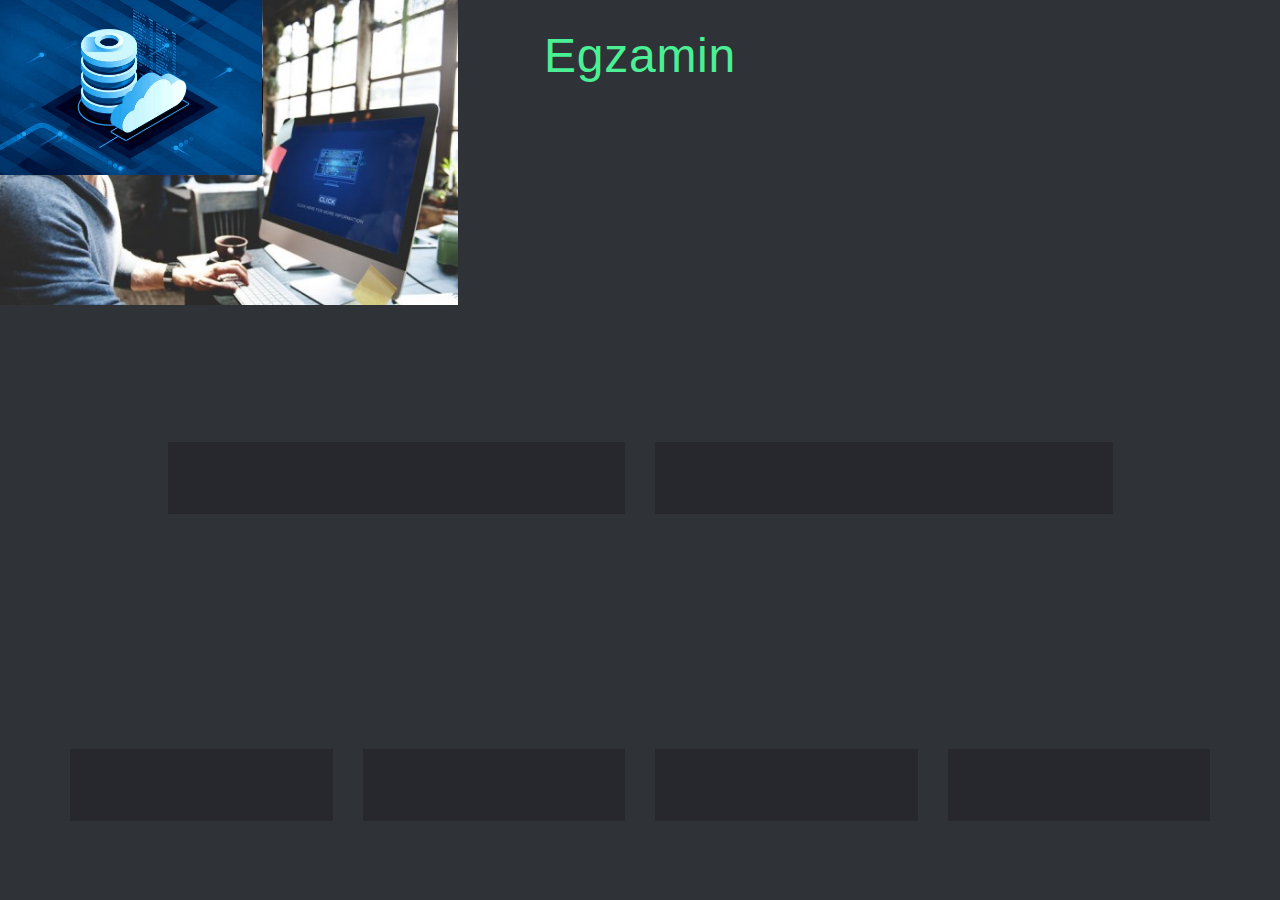
==== index.html @ c1d967af "dodanie podstron" ====
<html lang="pl">
  <head>
    <title>Teoria</title>
    <!-- Meta tagi -->
    <meta charset="utf-8" />
    <meta name="viewport" content="width=device-width, initial-scale=1, shrink-to-fit=no" />
    <!-- Bootstrap CSS -->
    <link rel="stylesheet" href="ext/bootstrap/css/bootstrap.css" />
    <!--    Custom CSS-->
    <link rel="stylesheet" href="css/style.css" />
    <!--    FontAwesome-->
    <link rel="stylesheet" href="ext/fontawesome/css/all.css" />
  </head>
  <body>
    <section id="portfolio">
      <div class="container inner light-bg" style="padding-top: 25px; padding-bottom: 30px">
        <div class="row c" style="padding-bottom: 30px">
          <div class="col-md-10 col-sm-10 center-block text-center aos-init aos-animate" data-aos="fade-up">
            <header>
              <h1>
                <span style="color: #4bf095">Egzamin</span>
              </h1>
            </header>
          </div>
        </div>

        <div class="row c" style="padding-bottom: 10px">
          <div class="col-md-6 col-lg-5 col-lg-offset-1 aos-init aos-animate" style="margin-bottom: 20px" data-aos="fade-up">
            <figure>
              <div class="icon-overlay icn-link">
                <a href="/strony/egzamin/ee08"><span class="icn-more"></span><img src="img/1.jpg" alt="EE08 INF02" /></a>
              </div>

              <figcaption class="bordered no-top-border">
                <div class="info">
                  <a a="" href="/strony/egzamin/ee08"
                    ><p>
                      EE.08 / INF.02 (sprzęt, systemy i sieci komputerowe) <br /><span style="color: #4bf095; font-size: 13px">1877 pytań</span>
                    </p></a
                  >
                </div>
              </figcaption>
            </figure>
          </div>

          <div class="col-md-6 col-lg-5 aos-init aos-animate" style="margin-bottom: 20px" data-aos="fade-up">
            <figure>
              <div class="icon-overlay icn-link">
                <a href="/strony/egzamin/ee09"><span class="icn-more"></span><img src="img/2.jpg" alt="EE09 INF03 E14" /></a>
              </div>

              <figcaption class="bordered no-top-border">
                <div class="info">
                  <a href="/strony/egzamin/ee09"
                    ><p>
                      EE.09 / INF.03 / E.14 (programowanie i bazy danych) <br /><span style="color: #4bf095; font-size: 13px">682 pytań</span>
                    </p></a
                  >
                </div>
              </figcaption>
            </figure>
          </div>
        </div>

        <div class="row c" style="margin-bottom: 30px">
          <div class="col-md-10 col-sm-10 center-block text-center aos-init aos-animate" data-aos="fade-up"></div>
        </div>

        <div class="row c" style="padding-bottom: 25px">
          <div class="col-sm-6 col-lg-3 aos-init aos-animate" style="margin-bottom: 20px" data-aos="fade-up">
            <figure>
              <div class="icon-overlay icn-link">
                <a href="/strony/egzamin/sprzet"><span class="icn-more"></span><img src="img/3.jpg" alt="Sprzęt i urządzenia" /></a>
              </div>

              <figcaption class="bordered no-top-border">
                <div class="info">
                  <a href="/strony/egzamin/sprzet"
                    ><p>Sprzęt komputerowy<br /><span style="color: #4bf095; font-size: 13px">579 pytań</span></p></a
                  >
                </div>
              </figcaption>
            </figure>
          </div>

          <div class="col-sm-6 col-lg-3 aos-init aos-animate" style="margin-bottom: 20px" data-aos="fade-up">
            <figure>
              <div class="icon-overlay icn-link">
                <a href="/strony/egzamin/systemy"><span class="icn-more"></span><img src="img/4.jpg" alt="Testy - Systemy operacyjne" /></a>
              </div>

              <figcaption class="bordered no-top-border">
                <div class="info">
                  <a href="/strony/egzamin/systemy"
                    ><p>Systemy operacyjne<br /><span style="color: #4bf095; font-size: 13px">382 pytań</span></p></a
                  >
                </div>
              </figcaption>
            </figure>
          </div>

          <div class="col-sm-6 col-lg-3 aos-init aos-animate" style="margin-bottom: 20px" data-aos="fade-up">
            <figure>
              <div class="icon-overlay icn-link">
                <a href="/strony/egzamin/sieci"><span class="icn-more"></span><img src="img/5.jpg" alt="Testy sieci komputerowe" /></a>
              </div>

              <figcaption class="bordered no-top-border">
                <div class="info">
                  <a href="/strony/egzamin/sieci"
                    ><p>Sieci komputerowe<br /><span style="color: #4bf095; font-size: 13px">908 pytań</span></p></a
                  >
                </div>
              </figcaption>
            </figure>
          </div>

          <div class="col-sm-6 col-lg-3 aos-init aos-animate" style="margin-bottom: 20px" data-aos="fade-up">
            <figure>
              <div class="icon-overlay icn-link">
                <a href="/strony/egzamin/bazy"><span class="icn-more"></span><img src="img/6.jpg" alt="Testy - bazy danych i SQL" /></a>
              </div>

              <figcaption class="bordered no-top-border">
                <div class="info">
                  <a href="/strony/egzamin/bazy"
                    ><p>Bazy danych i SQL<br /><span style="color: #4bf095; font-size: 13px">196 pytań</span></p></a
                  >
                </div>
              </figcaption>
            </figure>
          </div>
        </div>
      </div>
    </section>
    <!-- Jquery -->
    <script src="ext/jquery/jquery-3.4.1.min.js"></script>
    <!--  Bootstrap JS  -->
    <script src="ext/bootstrap/js/bootstrap.js"></script>
  </body>
</html>
---- css/style.css ----
* {
  padding: 0;
  margin: 0;
}

body {
  margin: 0;
  padding: 0;
  box-sizing: border-box;
  background-color: #202124;
  color: #8e9198;
  font-size: 18px;
    line-height: 150%;
}

.c {
  display: flex;
  justify-content: center;
  align-items: center;
}
.onequestion {
  text-align: center;
  font-size: 20px;
  margin-top: 8px;
  margin-bottom: 22px;
}
.tresc {
  font-family: "Open Sans", sans-serif;
  font-weight: 400;
  letter-spacing: 0.025em;
  font-size: 18px;
  padding: 20px;
  line-height: 150%;
  background-color: #26282e;
  text-align: left;
  margin-bottom: 12px;
}
.odpgood {
  font-family: "Open Sans", sans-serif;
  font-weight: 400;
  letter-spacing: 0.025em;
  font-size: 18px;
  padding: 15px;
  line-height: 130%;
  background-color: #015501;
  text-align: left;
  margin-bottom: 12px;
  color: #eee;
  opacity: 1;
}
.odpowiedz,
.odpbad,
.odpwrong {
  font-family: "Open Sans", sans-serif;
  font-weight: 400;
  letter-spacing: 0.025em;
  font-size: 18px;
  padding: 15px;
  line-height: 130%;
  background-color: #26282e;
  text-align: left;
  margin-bottom: 12px;
  -webkit-transition: all 0.2s ease-in-out;
  -moz-transition: all 0.2s ease-in-out;
  -o-transition: all 0.2s ease-in-out;
  transition: all 0.2s ease-in-out;
}
#losujnowe {
  min-width: 220px;
  background-color: #fa6c65;
}
.obrazek {
  padding-top: 10px;
  padding-bottom: 10px;
  text-align: center;
  margin-top: 12px;
  margin-bottom: 15px;
  background: #fff;
}
.sep {
  width: 100%;
  height: 70px;
  text-align: center;
  font-weight: bold;
}
/*
Template: 		REEN – Made for Designers
Description: 	Creative Portfolio Bootstrap 3 Template
Version: 		1.5
Author: 		fuviz
Demo URI: 		http://demo.fuviz.com/reen
*/

/*===================================================================================*/
/*	GENERAL
/*===================================================================================*/

*,
*:before,
*:after {
    -webkit-box-sizing: border-box;
    -moz-box-sizing: border-box;
    box-sizing: border-box;
}
:focus {
    outline: 0 !important;
}
figure {
    margin: 0;
    padding: 0;
}
figure img {
    width: 100%;
    height: auto;
}
figure :not(.icon-overlay) a:hover,
figure:not(.icon-overlay) > a:hover {
	opacity: .7;
}
img[src*=".svg"] {
	height: 100%; 
}
iframe {
    border: none;
}
* > p:last-child {
	padding-bottom: 0 !important;
	margin-bottom: 0 !important;
}
::selection {
    background: #AAF2E4; /* Safari */
    color: #506A85;
}
::-moz-selection {
    background: #AAF2E4; /* Firefox */
    color: #506A85;
}
.animate {
	transition: all 0.1s ease-out; /* Optionally cubic-bezier(0.215, 0.610, 0.355, 1.000) which is easeOutCubic */
	-webkit-transform: translateZ(0); /* Enables hardware accelerated transitions for transform, opacity and filter properties on browsers with webkit engines — optionally will-change */
	-webkit-backface-visibility: hidden; /* Fixes transition flickering in Chrome and Safari */
}
body {
    font-family: 'Open Sans', sans-serif;
    background-color: #2F3237;
    color: #8E9198;
    font-size: 18px;
	line-height: 150%;
    -webkit-font-smoothing: antialiased;
    -webkit-text-size-adjust: 100%;
	/*-moz-osx-font-smoothing: grayscale;*/
	text-rendering: optimizeLegibility;
	overflow-x: hidden !important;
}
.navbar,
main {
	background-color: #2F3237;
}
main:before {
	content: "";
	position: fixed;
	top: 0;
	left: 0;
	bottom: 0;
	right: 0;
	z-index: 1;
	background: #2F3237;
	transition: 0.4s ease-out 0.2s;
	transition-property: opacity, visibility;
}
main.js-reveal:before {
	opacity: 0;
	visibility: hidden;
}
.container {
    padding-right: 0;
    padding-left: 0;
}
p {
	margin-bottom: 20px;
}
a {
	color: inherit;
	transition: all 0.2s ease-out;
	-webkit-transform: translateZ(0); /* Enables hardware accelerated transitions for transform, opacity and filter properties on browsers with webkit engines — optionally will-change */
	-webkit-backface-visibility: hidden; /* Fixes transition flickering in Chrome and Safari */
}
a:hover,
a:focus {
    color: #1ABB9C;
    text-decoration: none;
}
h1,
h2,
h3,
h4,
h5,
h6 {
    font-family: 'Open Sans', sans-serif;
    font-weight: 400;
    color: #D2D3D6;
	letter-spacing: 0.015em;
    margin-top: 0;
	word-wrap: break-word;
}
h1 {
    font-size: 48px;
    line-height: 130%;
    margin-bottom: 20px;
}
h2 {
    font-size: 26px;
    line-height: 130%;
    margin-bottom: 20px;
}

h2.sec {
    font-family: 'Open Sans', sans-serif;
    font-weight: 400;
    color: #D2D3D6;
	letter-spacing: 0.015em;
    margin-top: 0;
	word-wrap: break-word;
    font-size: 44px;
    line-height: 130%;
    margin-bottom: 25px;
}

h2.kom {
    color: #111;
    font-size: 26px;
    text-transform: uppercase;
    font-weight: 700;
}

h3 {
    font-size: 20px;
    line-height: 150%;
    margin-bottom: 15px;
}
h4 {
    font-size: 16px;
    line-height: 150%;
    margin-bottom: 15px;
}
h5 {
    font-size: 14px;
    line-height: 160%;
    margin-bottom: 13px;
}
h6 {
    font-size: 12px;
    line-height: 160%;
    margin-bottom: 10px;
}
/*a .logo {
	transition: all 0.2s ease-out;
}*/
a:hover .logo {
	opacity: .6;
}
a.green:hover {
    background: #1ABB9C !important;
}
a.blue:hover {
    background: #3F8DBF !important;
}
a.red:hover {
    background: #FA6C65 !important;
}
a.orange:hover {
    background: #F27A24 !important;
}
a.purple:hover {
    background: #9B59B6 !important;
}
a.pink:hover {
    background: #D487BE !important;
}
a.navy:hover {
    background: #34495E !important;
}
a.gray:hover {
    background: #95A5A6 !important;
}
ol {
	position: relative;
	padding-left: 22px;
}
ul {
    list-style: none;
	position: relative;
	padding-left: 22px;
}
ul.arrowed li,
ul.circled li,
ol li {
	margin-bottom: 6px;
}
ul.arrowed li:before {
    font-family: 'fontello';
	font-size: 75%;
    font-weight: normal;
    color: #1ABB9C;
	vertical-align: baseline;
    content: '\e846';
	margin-top: 1px;
	margin-left: -20px;
	position: absolute;
}
ul.circled li:before {
    font-family: 'fontello-circle';
    content: '\e800';
    font-size: 8px;
    font-weight: normal;
    color: #1ABB9C;
    padding-top: 1px;
	margin-left: -20px;
    vertical-align: top;
	position: absolute;
}
ul.contacts {
	font-size: 15px;
    padding-left: 0;
    line-height: 24px;
}
ul.contacts li {
	margin-bottom: 5px;
}
a.greenlink:hover
{
	color: #82ECA2 !important;
}
#greendrop:hover
{
	color: #1EE2BB !important;
}
a.bluelink:hover
{
	color: #67D4FC !important;
}
#bluedrop:hover
{
	color: #67D4FC !important;
}
footer ul.contacts li {
	margin-bottom: 2px;
}
.social-network {
	position: relative;
	z-index: 0;
	padding-top: 25px;
}
.social-network .social li {
	display: table-cell;
}
.social-network .social li a i {
	width: 55px;
	height: 80px;
	font-size: 20px;
}
#hero h1 {
	font-size: 78px;
	line-height: 110%;
	font-weight: 900;
	letter-spacing: .05em;
	text-transform: uppercase;
	margin-bottom: 0;
	-webkit-transition: font 200ms ease-out;
	   -moz-transition: font 200ms ease-out;
		 -o-transition: font 200ms ease-out;
			transition: font 200ms ease-out;
}
#hero #owl-main .caption h1.light-bg,
#hero #owl-main .caption h1.medium-bg,
#hero #owl-main .caption h1.dark-bg,
#hero #owl-main .caption h1.tint-bg {
	font-size: 73px;
}
#hero h4 {
	font-size: 33px;
	line-height: 120%;
}
#hero p {
	font-size: 24px;
	line-height: 150%;
	font-weight: 400;
	letter-spacing: .015em;
	text-transform: none;
	margin-top: 20px;
	margin-bottom: 0;
	-webkit-transition: font 200ms ease-out, margin 200ms ease-out;
	   -moz-transition: font 200ms ease-out, margin 200ms ease-out;
		 -o-transition: font 200ms ease-out, margin 200ms ease-out;
			transition: font 200ms ease-out, margin 200ms ease-out;
}
#hero .btn {
	margin-top: 60px;
	margin-bottom: 0;
	-webkit-transition: background 200ms ease-out, font 200ms ease-out, padding 200ms ease-out, margin 200ms ease-out;
	   -moz-transition: background 200ms ease-out, font 200ms ease-out, padding 200ms ease-out, margin 200ms ease-out;
		 -o-transition: background 200ms ease-out, font 200ms ease-out, padding 200ms ease-out, margin 200ms ease-out;
			transition: background 200ms ease-out, font 200ms ease-out, padding 200ms ease-out, margin 200ms ease-out;
}
#hero .btn-large {
	font-size: 18px;
	padding: 18px 70px 20px;
}
header p {
	font-size: 18px;
	line-height: 150%;
}

.text-small {
	font-size: 16px;
	line-height: 160%;
}
.text-normal {
	font-size: inherit;
	line-height: inherit;
}
h2 + .text-small {
	margin-top: -5px;
}
header h2 + .text-small {
	margin-top: 0;
}
.post-title {
    margin: 0 0 15px 0;
}
h1.post-title {
    font-size: 22px;
    line-height: 24px;
}
.bordered .post-title {
    margin-bottom: 5px;
}
main header + * {
	margin-top: 35px !important;
}
.inner {
	padding-top: 60px;
	padding-bottom: 80px;
}
.inner-md {
	padding-top: 100px;
	padding-bottom: 100px;
}
.inner-sm {
	padding-top: 80px;
	padding-bottom: 80px;
}
.inner-xs {
	padding-top: 40px;
	padding-bottom: 40px;
}
.inner-top {
	padding-top: 100px;
}
.inner-top-md {
	padding-top: 0px;
}
.inner-top-sm {
	padding-top: 50px;
}
.inner-top-xs {
	padding-top: 40px;
}
.inner-bottom {
	padding-bottom: 120px;
}
.inner-bottom-md {
	padding-bottom: 100px;
}
.inner-bottom-sm {
	padding-bottom: 80px;
}
.inner-bottom-xs {
	padding-bottom: 40px;
}
.inner-left {
	padding-left: 75px;
}
.inner-left-md {
	padding-left: 60px;
}
.inner-left-sm {
	padding-left: 45px;
}
.inner-left-xs {
	padding-left: 30px;
}
.inner-right {
	padding-right: 75px;
}
.inner-right-md {
	padding-right: 60px;
}
.inner-right-sm {
	padding-right: 20px;
}
.inner-right-xs {
	padding-right: 30px;
}
.outer {
	margin-top: 120px;
	margin-bottom: 120px;
}
.outer-md {
	margin-top: 100px;
	margin-bottom: 100px;
}
.outer-sm {
	margin-top: 80px;
	margin-bottom: 80px;
}
.outer-xs {
	margin-top: 40px;
	margin-bottom: 40px;
}
.outer-top {
	margin-top: 120px;
}
.outer-top-md {
	margin-top: 100px;
}
.outer-top-sm {
	margin-top: 80px;
}
.outer-top-xs {
	margin-top: 40px;
}
.outer-bottom {
	margin-bottom: 120px;
}
.outer-bottom-md {
	margin-bottom: 100px;
}
.outer-bottom-sm {
	margin-bottom: 80px;
}
.outer-bottom-xs {
	margin-bottom: 40px;
}
.center-block {
	float: none;
}
.height-xs {
	height: 30vh;
}
.height-sm {
	height: 44vh;
}
.height-md {
	height: 61vh;
}
.height-lg {
	height: 90vh;
}
.dropcap {
	float: left;
	display: inline-block;
	width: 44px;
	height: 44px;
	background: #F2F5F7;
	font-size: 28px;
	font-weight: 700;
	line-height: 44px;
	text-align: center;
	color: #506A85;
	margin: 6px 15px 0 0;
}
.dropcap-lg {
	float: left;
	display: inline-block;
	width: 70px;
	height: 70px;
	background: #F2F5F7;
	font-size: 48px;
	font-weight: 700;
	line-height: 70px;
	text-align: center;
	color: #506A85;
	margin: 6px 15px 0 0;
}
blockquote {
    padding: 0;
    margin: 0;
    border: none;
}
blockquote p {
    font-size: 22px;
    line-height: 160%;
	font-style: italic;
}
blockquote footer,
blockquote small,
blockquote .small {
	color: #506A85;
	font-size: 14px;
	line-height: 150%;
	font-weight: 700;
}
blockquote footer:before,
blockquote small:before,
blockquote .small:before,
blockquote footer:after,
blockquote small:after,
blockquote .small:after {
	content: '';
	display: inline-block;
	width: 20px;
	height: 1px;
	background-color: #506A85;
	margin-bottom: .28em;
}
blockquote footer:before,
blockquote small:before,
blockquote .small:before {
	margin-right: 10px;
}
blockquote footer:after,
blockquote small:after,
blockquote .small:after {
	margin-left: 10px;
}
hr {
    border: 0;
    border-bottom: 1px solid #CED7E0;
    margin-top: 20px;
	margin-bottom: 15px;
}
.map iframe {
    display: block;
    max-width: 100%;
}
h1 + figure,
p + figure {
	padding-top: 15px;
}
h2 + figure,
h3 + figure,
h2 + .thumbs,
h3 + .thumbs,
h2 + .thumb,
h3 + .thumb {
	padding-top: 10px;
}
h4 + figure {
	padding-top: 5px;
}
h2 + .owl-carousel,
p + .owl-carousel,
h2 + .panel-group,
p + .panel-group {
	padding-top: 20px;
}
figure figcaption {
	font-size: 14px;
	line-height: 150%;
}
figure figcaption h4 {
	margin-bottom: 10px;
}
figure * + figcaption {
	padding-top: 20px;
}
figure + *,
.thumb + figure {
	padding-top: 25px;
}
.classic-blog figure + * {
	padding-top: 35px;
}
figure.post-media + * {
	padding-top: 0;
}
.member .icon-overlay {
	display: inline-block;
}
.member .icon-overlay span {
	border-radius: 50%;
}
.member .img-circle {
	max-width: 200px;
	max-height: 200px;
}
.member .member-image {
	position: relative;
}
.member figcaption {
	position: relative;
	padding-top: 35px;
	z-index: 0;
}
.member figcaption.bordered {
	padding: 20px 15px 15px;
}
.member figcaption h2 span,
.member figcaption h3 span {
	display: block;
	font-family: 'Open Sans', sans-serif;
	font-weight: 400;
	letter-spacing: 0.015em;
}
.member figcaption h3 {
	font-size: 16px;
	line-height: 130%;
	margin-bottom: 10px;
}
.member figcaption h2 span {
	font-size: 18px;
	line-height: 140%;
	margin-top: 5px;
}
.member figcaption h3 span {
	font-size: 14px;
	line-height: 120%;
	margin-top: 4px;
}
.member figcaption blockquote {
	font-size: 16px;
	font-style: italic;
	line-height: 160%;
	margin-bottom: 20px;
}
.member figcaption blockquote:before {
	display: inline;
	position: relative;
	content: "\201C";
	font-family: inherit;
	font-size: inherit;
	margin-right: 2px;
}
.member figcaption blockquote:after {
	content: "\201D";
	margin-left: 2px;
}
.member .social {
	display: inline-block;
}
.member .social li {
	display: table-cell;
}
.member .social li a i {
	width: 33px;
	height: 45px;
	font-size: 15px;
}
.member .text-overlay .info .social li a i {
	color: #FFF;
}
.member .text-overlay .info .social li a:hover .icon-s-facebook {
    color: #3B5998;
    color: #4668B3;
}
.member .text-overlay .info .social li a:hover .icon-s-gplus {
    color: #DD4B39;
    color: #DE5745;
}
.member .text-overlay .info .social li a:hover .icon-s-twitter {
    color: #00ACED;
    color: #2FBBED;
}
.member .text-overlay .info .social li a i:after {
	background: #FFF;
}
.img-bg,
.img-bg-center {
	background-position: center !important;
	background-size: cover;
}
.img-bg-top {
	background-position: top !important;
	background-size: cover;
}
.img-bg-bottom {
	background-position: bottom !important;
	background-size: cover;
}
.img-bg-soft,
.img-bg-softer {
	background-position: center;
	position: relative;
}
.img-bg-soft:before,
.img-bg-softer:before {
	content: "";
	position: absolute;
	top: 0;
	left: 0;
	width: 100%;
	height: 100%;
}
.light-bg.img-bg-soft:before {
	background-color: #F2F5F7;
	opacity: .66;
}
.dark-bg.img-bg-soft:before {
	background-color: #2F4052;
	opacity: .57;
}
.tint-bg.img-bg-soft:before {
	background-color: #1ABB9C;
	opacity: .84;
}
.light-bg.img-bg-softer:before {
	background-color: #F2F5F7;
	opacity: .95;
}
.dark-bg.img-bg-softer:before {
	background-color: #2F4052;
	opacity: .97;
}
.tint-bg.img-bg-softer:before {
	background-color: #1ABB9C;
	opacity: .96;
}
.screen-container {
	position: relative;
	width: 100%;
	height: auto !important;
	background: url("../images/art/screen-container.png") no-repeat top / 100%;
	overflow: hidden;
}
.screen-container:before{
	content: "";
	display: block;
	padding-top: 47%;
}
.screen-container .tab-content {
	position: absolute;
	top: 0;
	right: 0;
	bottom: 0;
	left: 0;
	padding: 5% 4.5%;
	padding-bottom: 0;
}
.sidelines {
	position: relative;
	line-height: 100%;
	border-bottom: 1px solid #CED7E0;
	margin-top: -.35em;
	margin-bottom: 1.5em;
}
.sidelines span {
	position: relative;
	top: .5em;
	background: #FFF;
	padding: 0 .5em 0 0;
}
.sidelines.text-right span,
.text-right .sidelines span {
	padding: 0 0 0 .5em;
}
.sidelines.text-center span,
.text-center .sidelines span {
	padding: 0 .5em;
}
.team-headline.sidelines {
	margin-top: -20px;
	margin-bottom: 40px;
}
.light-bg .sidelines {
	border-color: #BCC7D1;
}
.light-bg .sidelines span {
	background: #F2F5F7;
}
.dark-bg .sidelines {
	border-color: #73879C;
}
.dark-bg .sidelines span {
	background: #2F4052;
}
.video-container {
	position: relative;
	padding-bottom: 56.25%;
	height: 0;
	overflow: hidden;
	margin-top: 30px;
	margin-bottom: 15px;
}
.video-container iframe,
.video-container object,
.video-container embed {
	position: absolute;
	top: 0;
	left: 0;
	width: 100%;
	height: 100%;
}
iframe + iframe {
    margin-top: 10px;
}
.isotope, .owl-carousel .owl-wrapper-outer {
	z-index: 0;
}
.green-bg {
    background-color: #1ABB9C !important;
	color: #FFF !important;
	padding: 2px 8px 4px;
	margin-top: -2px;
}
.blue-bg {
    background-color: #3F8DBF !important;
	color: #FFF !important;
	padding: 2px 8px 4px;
	margin-top: -2px;
}
.red-bg {
    background-color: #FA6C65 !important;
	color: #FFF !important;
	padding: 2px 8px 4px;
	margin-top: -2px;
}
.orange-bg {
    background-color: #F27A24 !important;
	color: #FFF !important;
	padding: 2px 8px 4px;
	margin-top: -2px;
}
.purple-bg {
    background-color: #9B59B6 !important;
	color: #FFF !important;
	padding: 2px 8px 4px;
	margin-top: -2px;
}
.pink-bg {
    background-color: #D487BE !important;
	color: #FFF !important;
	padding: 2px 8px 4px;
	margin-top: -2px;
}
.navy-bg {
    background-color: #34495E !important;
	color: #FFF !important;
	padding: 2px 8px 4px;
	margin-top: -2px;
}
.gray-bg {
    background-color: #95A5A6 !important;
	color: #FFF !important;
	padding: 2px 8px 4px;
	margin-top: -2px;
}
.light-bg {
    background-color: #2F3237;
}
.dark-bg {
    background-color: #26282E;
}
.dark-bg,
.dark-bg p,
.dark-bg .item-details li:before {
    color: #8E9198;
}
.dark-bg h1,
.dark-bg h2,
.dark-bg h3,
.dark-bg h4 {
    color: #D2D3D6;
}
.dark-bg .widget h1,
.dark-bg .widget h2,
.dark-bg .widget h3,
.dark-bg .widget h4 {
    color: #D2D3D6;
}
.tint-bg {
    background-color: #1ABB9C;
	color: #FFF;
	padding: 2px 8px;
	margin-top: -2px;
}
.tint-bg,
.tint-bg h1,
.tint-bg h2,
.tint-bg h3,
.tint-bg h4,
.tint-bg p,
.tint-bg .item-details li:before,
.tint-bg .icon i.icn {
    color: #FFF;
}
.tint-bg a:hover {
    color: #506A85;
}
.light-color,
.light-color .dark-bg {
	color: #FFF !important;
}
.medium-color {
	color: #A3B1BF !important;
}
.dark-color {
	color: #506A85 !important;
}
.tint-color {
	color: #1ABB9C !important;
}
.green {
    color: #1ABB9C !important;
}
.blue {
    color: #3F8DBF !important;
}
.red {
    color: #FA6C65 !important;
}
.pink {
    color: #D487BE !important;
}
.purple {
    color: #9B59B6 !important;
}
.orange {
    color: #F27A24 !important;
}
.navy {
    color: #34495E !important;
}
.gray {
    color: #95A5A6 !important;
}
.icon {
    display: inline-block;
	margin-bottom: 20px;
    -webkit-transition: all 200ms ease-out;
       -moz-transition: all 200ms ease-out;
         -o-transition: all 200ms ease-out;
            transition: all 200ms ease-out;
}
.icon.circle {
	padding: 30px;
	border: 1px solid #1ABB9C;
	border-radius: 50%;
}
.icon.circle.xs {
	padding: 15px;
}
.icon.circle.sm {
	padding: 20px;
}
.icon.circle.lg {
	padding: 35px;
}
.icon i.icn {
    display: block;
    color: #1ABB9C;
    font-size: 65px;
    line-height: 100%;
    -webkit-transition: all 200ms ease-out;
       -moz-transition: all 200ms ease-out;
         -o-transition: all 200ms ease-out;
            transition: all 200ms ease-out;
}
.icon i.icn.xs {
	font-size: 20px;
}
.icon i.icn.sm {
	font-size: 35px;
}
.icon i.icn.lg {
	font-size: 85px;
}
i.contact {
    margin-right: 5px;
    width: auto;
    height: auto;
    line-height: 18px;
}
.tagcloud {
    line-height: 25px;
}
footer {
	font-size: 14px;
	line-height: 20px;
}
footer.dark-bg {
    color: #A3B1BF;
}
footer .inner {
	padding-top: 30px;
	padding-bottom: 20px;
}
footer .container > .row {
	margin-left: -25px;
	margin-right: -25px;
}
footer .row .inner {
	padding: 25px;
}
footer .logo {
	height: auto;
	max-height: 100%;
	margin-right: 2px;
}
footer h4 {
	text-transform: uppercase;
	margin-bottom: 20px;
}
footer p {
	margin-bottom: 15px;
}
.footer-menu {
    padding: 0;
    margin: 0;
    list-style: none;
}
.footer-menu li {
    display: inline;
    padding-left: 10px;
}
.footer-menu li:before {
    display: inline-block;
    content: "·";
    padding-right: 12px;
}
.footer-menu li:first-child:before {
    display: none;
}
.footer-bottom {
	color: #8E9198;
    background: #26282E;
}
.footer-bottom .container.inner {
    padding-top: 30px;
	padding-bottom: 30px;
}
.footer-bottom p,
.footer-bottom a {
	color: #8E9198;
}
.footer-bottom p {
    padding: 0;
    margin: 0;
}
.meta,
.more {
    font-size: 14px;
    font-weight: 400;
	line-height: 160%;
	cursor: default;
}
.meta span:before {
    display: inline-block;
    content: "|";
    padding: 0 10px 0 7px;
}
.meta span:first-child:before {
    display: none;
    padding: 0;
}
.meta a {
    display: inline !important;
}
.meta a:hover,
.more:hover {
    color: #1ABB9C;
}
.meta.tags a:before {
    content: "#";
    display: inline-block;
}
.bordered .info {
    text-align: center;
}
.bordered .info h3,
.bordered .info h4 {
	margin-bottom: 5px;
}
.bordered .info h3 a,
.bordered .info h4 a {
    color: #506A85;
}
.bordered .info h3 a:hover,
.bordered .info h4 a:hover {
	color: #1ABB9C;
}
.bordered .info p {
	font-size: 16px;
	line-height: 22px;
	margin-bottom: 0;
}
.bordered {
    border: none;
    padding-top: 12px;
	padding-bottom: 12px;
    background: #2F3237;
}
.light-bg .bordered {
	border: none;
    padding: 14px 12px 14px 12px;
    background: #26282E;
}

.light-bg .bordered a:hover {
	color: #8E9198;
}

.dark-bg .bordered .info h3,
.dark-bg .bordered .info h4,
.tint-bg .bordered .info h3,
.tint-bg .bordered .info h4 {
	color: #506A85;
}
.dark-bg .bordered .info p,
.tint-bg .bordered .info p {
	color: #8E9198;
}
.no-top-border {
    border-top: none;
	border-top-left-radius: 0;
	border-top-right-radius: 0;
}
.border {
	border: 1px solid #CED7E0;
}
.border-top-lg,
.border-top-md,
.border-top-sm,
.border-top-xs,
.border-top {
	border-top: 1px solid #CED7E0;
}
.border-right-lg,
.border-right-md,
.border-right-sm,
.border-right-xs,
.border-right {
	border-right: 1px solid #CED7E0;
}
.border-bottom-lg,
.border-bottom-md,
.border-bottom-sm,
.border-bottom-xs,
.border-bottom {
	border-bottom: 1px solid #CED7E0;
}
.border-left-lg,
.border-left-md,
.border-left-sm,
.border-left-xs,
.border-left {
	border-left: 1px solid #CED7E0;
}
.border-lg,
.border-top-lg,
.border-right-lg,
.border-bottom-lg,
.border-left-lg {
	border-width: 20px;
}
.border-md,
.border-top-md,
.border-right-md,
.border-bottom-md,
.border-left-md {
	border-width: 10px;
}
.border-sm,
.border-top-sm,
.border-right-sm,
.border-bottom-sm,
.border-left-sm {
	border-width: 5px;
}
.border-xs,
.border-top-xs,
.border-right-xs,
.border-bottom-xs,
.border-left-xs {
	border-width: 3px;
}
.light-bg .border,
.light-bg .border-lg,
.light-bg .border-md,
.light-bg .border-sm,
.light-bg .border-xs,
.light-bg .border-top-lg,
.light-bg .border-top-md,
.light-bg .border-top-sm,
.light-bg .border-top-xs,
.light-bg .border-top,
.light-bg .border-right-lg,
.light-bg .border-right-md,
.light-bg .border-right-sm,
.light-bg .border-right-xs,
.light-bg .border-right,
.light-bg .border-bottom-lg,
.light-bg .border-bottom-md,
.light-bg .border-bottom-sm,
.light-bg .border-bottom-xs,
.light-bg .border-bottom,
.light-bg .border-left-lg,
.light-bg .border-left-md,
.light-bg .border-left-sm,
.light-bg .border-left-xs,
.light-bg .border-left {
	border-color: #BCC7D1;
}
.dark-bg .border,
.dark-bg .border-lg,
.dark-bg .border-md,
.dark-bg .border-sm,
.dark-bg .border-xs,
.dark-bg .border-top-lg,
.dark-bg .border-top-md,
.dark-bg .border-top-sm,
.dark-bg .border-top-xs,
.dark-bg .border-top,
.dark-bg .border-right-lg,
.dark-bg .border-right-md,
.dark-bg .border-right-sm,
.dark-bg .border-right-xs,
.dark-bg .border-right,
.dark-bg .border-bottom-lg,
.dark-bg .border-bottom-md,
.dark-bg .border-bottom-sm,
.dark-bg .border-bottom-xs,
.dark-bg .border-bottom,
.dark-bg .border-left-lg,
.dark-bg .border-left-md,
.dark-bg .border-left-sm,
.dark-bg .border-left-xs,
.dark-bg .border-left {
	border-color: #73879C;
}
.tint-bg .border,
.tint-bg .border-lg,
.tint-bg .border-md,
.tint-bg .border-sm,
.tint-bg .border-xs,
.tint-bg .border-top-lg,
.tint-bg .border-top-md,
.tint-bg .border-top-sm,
.tint-bg .border-top-xs,
.tint-bg .border-top,
.tint-bg .border-right-lg,
.tint-bg .border-right-md,
.tint-bg .border-right-sm,
.tint-bg .border-right-xs,
.tint-bg .border-right,
.tint-bg .border-bottom-lg,
.tint-bg .border-bottom-md,
.tint-bg .border-bottom-sm,
.tint-bg .border-bottom-xs,
.tint-bg .border-bottom,
.tint-bg .border-left-lg,
.tint-bg .border-left-md,
.tint-bg .border-left-sm,
.tint-bg .border-left-xs,
.tint-bg .border-left {
	border-color: #FFF;
}
.last-bottom {
	padding-bottom: 0 !important;
	margin-bottom: 0 !important;
}
.last-right {
	padding-right: 0 !important;
	margin-right: 0 !important;
}
.reset-margin {
	margin: 0;
}
.reset-margin-left {
	margin-left: 0;
}
.reset-margin-right {
	margin-right: 0;
}
.reset-padding {
	padding: 0;
}
.reset-padding-left {
	padding-left: 0;
}
.reset-padding-right {
	padding-right: 0;
}
.single-block {
	padding: 0;
	border: 0;
	margin: 0;
}
h1 + .single-line,
h2 + .single-line,
h3 + .single-line,
h4 + .single-line {
	margin-top: -.5em;
}
.img-intext {
    margin-bottom: 20px;
}
aside {
	font-size: 16px;
	line-height: 160%;
}
aside p {
	margin-bottom: 15px;
}
aside .txt-btn {
	font-size: 100%;
}
aside .thumb figure {
	margin: 0;
}
.thumbs.no-gap {
	margin-left: 0;
	margin-right: 0;
}
.thumbs.no-gap .thumb {
	padding: 0;
}
.thumbs.gap-xs {
	margin-left: -5px;
	margin-right: 0;
}
.thumbs.gap-xs .thumb {
	padding: 0 0 5px 5px;
}
.thumbs.gap-sm {
	margin-left: -10px;
	margin-right: 0;
}
.thumbs.gap-sm .thumb {
	padding: 0 0 10px 10px;
}
.thumbs.gap-md {
	margin-left: -20px;
	margin-right: 0;
}
.thumbs.gap-md .thumb {
	padding: 0 0 20px 20px;
}
.thumbs.gap-lg {
	margin-left: -30px;
	margin-right: 0;
}
.thumbs.gap-lg .thumb {
	padding: 0 0 30px 30px;
}


/*===================================================================================*/
/*	HEADER
/*===================================================================================*/

.navbar .container {
	display: table;
    padding: 0;
}
.navbar {
    margin: 0;
    border-radius: 0;
    border: none;
    position: relative;
    z-index: 8000;
    min-height: inherit;
}
.navbar ul {
	list-style: none;
}
.navbar-brand {
	float: none;
	display: table-cell;
	vertical-align: middle;
    padding: 0;
	max-width: 300px;
}
.navbar-brand img {
	max-height: 40px;
}
.navbar-header .navbar-brand {
	display: none;
}
.navbar-header {
    float: none !important;
	background: #26282E;
	z-index: 0;
}
.navbar-header li,
.navbar-header a {
	display: table-cell;
	vertical-align: middle;
	height: 40px;
}
.navbar-collapse {
    position: relative;
	background: #FA6C65;
	width: 100%;
	padding-top: 0px;
	padding-bottom: 0px;
	border-top: 1px solid #F95753;
	border-bottom: 1px solid #F95753;
}
.navbar-collapse.collapse.stuck {
	height: 100px;
	position: fixed;
	top: 0;
	padding-top: 0;
	padding-bottom: 0;
	-webkit-box-shadow: 0 10px 10px rgba(0,0,0,0.1);
	   -moz-box-shadow: 0 10px 10px rgba(0,0,0,0.1);
			box-shadow: 0 10px 10px rgba(0,0,0,0.1);
}
.navbar-collapse.collapse.stuck .navbar-brand img {
	max-height: 20px;
}
.navbar-nav {
	float: none;
	display: table-cell;
	vertical-align: middle;
	padding: 8px;
    margin: 0;
}
.navbar-nav > li > a {
	font-size: 19px;
	line-height: 20px;
	font-weight: 400;
	text-transform: uppercase;
	color: #efefef;
	padding: 12px 15px;
	border: 1px solid rgba(0,0,0,0);
	bottom: -1px;
	z-index: 1;
}
.navbar-nav > li.dropdown > a {
	border-bottom: none;
	border-bottom-left-radius: 0;
	border-bottom-right-radius: 0;
}
.skrollable-after .navbar-nav > li > a {
	border-radius: 0;
	margin-top: -1px;
}
.nav > li.active > a {
    color: #1ABB9C;
}
.nav > li > a:focus {
    background-color: transparent;
    border-color: transparent;
}
.nav > li > a:hover {
	background-color: #FC9694;
    color: #EA4040 !important;
}
.navbar .dropdown-menu {
    padding: 0;
    margin: 0;
    background: #2F3238;
	border: none;
	border: 1px solid #222;
	border-bottom-width: 1px;
	border-bottom-color: #222;
    -webkit-border-radius: 3px !important;
       -moz-border-radius: 3px !important;
            border-radius: 3px !important;
	-webkit-border-top-left-radius: 0 !important;
	    -moz-border-radius-topleft: 0 !important;
		    border-top-left-radius: 0 !important;
	-webkit-box-shadow: 0 10px 10px rgba(0,0,0,0.15);
	   -moz-box-shadow: 0 10px 10px rgba(0,0,0,0.15);
	        box-shadow: 0 10px 10px rgba(0,0,0,0.15);
	z-index: 0;
}
.navbar .dropdown-menu:not(.yamm-dropdown-menu) li {
    background: transparent;
    border: none;
    border-top: 1px solid #26282E;
}
.navbar .dropdown-menu:not(.yamm-dropdown-menu) li:first-child {
    border: none;
}
.navbar .dropdown-menu:not(.yamm-dropdown-menu) li a {
	line-height: 16px;
	font-family: 'Open Sans', sans-serif;
    padding: 12px 20px;
    color: #bbb;
    font-weight: 400;
	font-size: 16px;
	white-space: normal;
}
.navbar .dropdown-menu:not(.yamm-dropdown-menu) li a:hover,
.navbar .dropdown-menu:not(.yamm-dropdown-menu) li a.active {
    filter: none;
    background-color: #FA6C65;
    color: #1ABB9C;
}
.navbar .nav .open > a,
.navbar .nav .open > a:hover,
.navbar .nav .open > a:focus {
    background-color: #2F3237;
    border-color: #222;
}
.navbar .nav > li > .dropdown-menu:not(.yamm-dropdown-menu):after {
    display: none;
}
.navbar .nav > li > .dropdown-menu:not(.yamm-dropdown-menu):before {
    display: none;
}
.navbar .dropdown-submenu .dropdown-menu {
	top: -1px !important;
}
.navbar .dropdown-menu:not(.yamm-dropdown-menu) > li > a:hover,
.navbar .dropdown-menu:not(.yamm-dropdown-menu) > li > a:focus,
.navbar .dropdown-submenu:hover > a,
.navbar .dropdown-submenu:focus > a,
.navbar .dropdown-menu:not(.yamm-dropdown-menu) > .active > a,
.navbar .dropdown-menu:not(.yamm-dropdown-menu) > .active > a:hover,
.navbar .dropdown-menu:not(.yamm-dropdown-menu) > .active > a:focus {
    background: #1ABB9C;
    color: #FFF !important;
    filter: progid:DXImageTransform.Microsoft.gradient(enabled = false);
}
.navbar-header .info {
	padding-left: 0;
    margin: 0;
}
.navbar-header .info li {
    font-size: 14px;
    padding-right: 25px;
}
.navbar-header .info li a {
    font-size: 12px;
    color: #73879C;
}
.navbar-header .info a:hover {
    color: #1ABB9C;
}
.navbar-form {
    padding: 0;
    margin: 0;
	display: block;
}
.btn.responsive-menu {
    display: none;
	width: 40px;
	height: 40px;
    font-size: 15px;
    padding: 0;
    margin: 11px;
}


/*===================================================================================*/
/*	MEGA MENU
/*===================================================================================*/

.yamm .nav,
.yamm .dropup,
.yamm .dropdown,
.yamm .collapse {
    position: static;
	display: inline-block;
}

.yamm .dropdown:last-child,
.yamm .collapse:last-child {
    position: relative;

}

.yamm .navbar-inner,
.yamm .container {
    position: relative;
	text-align:center;
}
.yamm .dropdown-menu {
	top: auto;
    left: auto;
	-webkit-border-top-left-radius: 3px !important;
	    -moz-border-radius-topleft: 3px !important;
		    border-top-left-radius: 3px !important;
}
.yamm .dropdown-menu > li {
    display: block;
}
.yamm .nav.pull-right .dropdown-menu {
    right: 0;
}
.yamm .yamm-content {
	font-size: 17px;
	line-height: 22px;
    padding-top: 28px;
	padding-bottom: 24px;
	padding-left: 32px;
	padding-right: 32px;
	margin-left: -20px;
	margin-right: -20px;
}

.yamm .yamm-content .inner {
	padding: 0 20px;
}
.yamm .yamm-content li {
	line-height: inherit;
	color: #bbb;
}
.yamm .yamm-content:before,
.yamm .yamm-content:after {
    display: table;
    content: "";
    line-height: 0;
}
.yamm .yamm-content:after {
    clear: both;
}
.yamm .nav > li > .dropdown-menu:after,
.yamm .nav > li > .dropdown-menu:before {
    display: none;
}
.yamm .yamm-content img {
    width: 100%;
}
.yamm .yamm-content a {
    color: inherit;
}
.yamm .yamm-content h4 {
	text-transform: uppercase;
	margin-bottom: 20px;
}
.yamm .yamm-content p {
	font-size: inherit;
	line-height: inherit;
    margin-bottom: 15px;
}
.yamm .yamm-content .btn {
	margin: 30px 0;
}
.yamm .yamm-content a:hover {
    color: #1ABB9C;
	opacity: 1;
}
.yamm .dropdown.yamm-fullwidth .dropdown-menu {
    width: 600px;
    left: 280px;
    right: 0;
}

.yamm-content .circled li
{
	padding: 2px 0;
}

/*===================================================================================*/
/*	BUTTONS
/*===================================================================================*/

#buttons .btn {
	margin: 5px 3px;
}
#buttons .btn-wrapper {
	margin: 30px 0;
}
.btn {
    color: #FFF !important;
    background: #1ABB9C;
    padding: 11px 20px 13px;
	margin: 15px 3px;
	font-family: 'Open Sans', sans-serif;
    font-weight: 700;
    font-size: 14px;
	letter-spacing: 0.02em;
    text-shadow: none;
    -webkit-font-smoothing: antialiased;
    border: none;
    text-transform: uppercase;
    -webkit-transition: all 200ms ease-out;
    -o-transition: all 200ms ease-out;
    -moz-transition: all 200ms ease-out;
    -webkit-border-radius: 3px;
    border-radius: 3px;
    -webkit-box-shadow: inset 0 -2px 0 rgba(0,0,0,0.15);
    -moz-box-shadow: inset 0 -2px 0 rgba(0,0,0,0.15);
    box-shadow: inset 0 -2px 0 rgba(0,0,0,0.15);
}
.btn-small {
    padding: 5px 13px 6px;
	font-size: 13px;
}
.btn-large {
    padding: 18px 22px 16px;
	font-size: 18px;
}
.btn.btn-green {
    background: #1ABB9C;
}
.btn.btn-blue {
    background: #3F8DBF;
}
.btn.btn-red {
    background: #FA6C65;
}
.btn.btn-pink {
    background: #D487BE;
}
.btn.btn-purple {
    background: #9B59B6;
}
.btn.btn-orange {
    background: #F27A24;
}
.btn.btn-navy {
    background: #34495E;
}
.btn.btn-gray {
    background: #95A5A6;
}
.btn:hover,
.btn:focus,
.btn:active,
.btn.active {
    background: #17A78B;
    color: #FFF !important;
    -webkit-transition: all 200ms ease-out;
    -o-transition: all 200ms ease-out;
    -moz-transition: all 200ms ease-out;
    -webkit-box-shadow: inset 0 -2px 0 rgba(0,0,0,0.15);
    -moz-box-shadow: inset 0 -2px 0 rgba(0,0,0,0.15);
    box-shadow: inset 0 -2px 0 rgba(0,0,0,0.15);
}
.btn-green:hover,
.btn-green:focus,
.btn-green:active,
.btn-green.active {
    background: #17A78B !important;
}
.btn-blue:hover,
.btn-blue:focus,
.btn-blue:active,
.btn-blue.active {
    background: #387EAA !important;
}
.btn-red:hover,
.btn-red:focus,
.btn-red:active,
.btn-red.active {
    background: #CF4C45 !important;
}
.btn-pink:hover,
.btn-pink:focus,
.btn-pink:active,
.btn-pink.active {
    background: #BD78A9 !important;
}
.btn-purple:hover,
.btn-purple:focus,
.btn-purple:active,
.btn-purple.active {
    background: #8A4FA2 !important;
}
.btn-orange:hover,
.btn-orange:focus,
.btn-orange:active,
.btn-orange.active {
    background: #D96716 !important;
}
.btn-navy:hover,
.btn-navy:focus,
.btn-navy:active,
.btn-navy.active {
    background: #2C3E50 !important;
}
.btn-gray:hover,
.btn-gray:focus,
.btn-gray:active,
.btn-gray.active {
    background: #859394 !important;
}
.tint-bg .btn {
    background: #FFF !important;
    background: #FFF !important;
	color: #1ABB9C !important;
}
.tint-bg .btn:hover {
    background: #E9E9E9 !important;
    color: #F96B64 !important;
}
.btn.share-facebook {
    background: #3d5b9b !important
}
.btn.share-facebook:hover {
    background: #334c8e !important
}
.btn.share-twitter {
    background: #5aa8cd !important
}
.btn.share-twitter:hover {
    background: #499ac8 !important
}
.btn.share-googleplus {
    background: #3b3b3b !important
}
.btn.share-googleplus:hover {
    background: #2e2e2e !important
}
.btn.share-pinterest {
    background: #c53942 !important
}
.btn.share-pinterest:hover {
    background: #bc2d32 !important
}
.btn-share-lg,
.btn-share-md,
.btn-share-sm,
.btn-share-xs {
	display: table;
	position: relative;
	z-index: 0;
	width: 100%;
	text-align: center;
}
.btn-share-lg i,
.btn-share-md i,
.btn-share-sm i,
.btn-share-xs i {
	display: table-cell;
	vertical-align: middle;
}
.btn-share-lg {
	height: 250px;
}
.btn-share-lg i {
	font-size: 80px;
}
.btn-share-md {
	height: 180px;
}
.btn-share-md i {
	font-size: 60px;
}
.btn-share-sm {
	height: 120px;
}
.btn-share-sm i {
	font-size: 40px;
}
.btn-share-xs {
	height: 80px;
}
.btn-share-xs i {
	font-size: 28px;
}
.btn-share-lg i:after,
.btn-share-md i:after,
.btn-share-sm i:after,
.btn-share-xs i:after {
	content: "";
	position: absolute;
	top: 0;
	left: 0;
	z-index: -1;
	width: 100%;
	height: 100%;
    -webkit-transition: all 200ms ease-out;
       -moz-transition: all 200ms ease-out;
         -o-transition: all 200ms ease-out;
            transition: all 200ms ease-out;
}
/*.btn-share-lg:hover i:after,
.btn-share-md:hover i:after,
.btn-share-sm:hover i:after,
.btn-share-xs:hover i:after {
	height: 100%;
}*/
.btn-share-lg:hover .icon-s-facebook:after,
.btn-share-md:hover .icon-s-facebook:after,
.btn-share-sm:hover .icon-s-facebook:after,
.btn-share-xs:hover .icon-s-facebook:after {
    background: #3B5998;
    background: #4668B3;
}
.btn-share-lg:hover .icon-s-gplus:after,
.btn-share-md:hover .icon-s-gplus:after,
.btn-share-sm:hover .icon-s-gplus:after,
.btn-share-xs:hover .icon-s-gplus:after {
    background: #DD4B39;
    background: #DE5745;
}
.btn-share-lg:hover .icon-s-twitter:after,
.btn-share-md:hover .icon-s-twitter:after,
.btn-share-sm:hover .icon-s-twitter:after,
.btn-share-xs:hover .icon-s-twitter:after {
    background: #00ACED;
    background: #2FBBED;
}
.btn-share-lg p,
.btn-share-md p,
.btn-share-sm p,
.btn-share-xs p {
	position: absolute;
	height: 1.1em;
	font-family: 'Open Sans', sans-serif;
	line-height: 100%;
	color: #FFF;
	margin: auto;
	opacity: 0;
}
.btn-share-lg p,
.btn-share-md p {
	top: 20px;
}
.btn-share-sm p,
.btn-share-xs p {
	top: 0;
	bottom: 0;
}
.btn-share-sm p {
	font-size: 16px;
}
.btn-share-xs p {
	font-size: 15px;
}
.btn-share-lg:hover p,
.btn-share-md:hover p,
.btn-share-sm:hover p,
.btn-share-xs:hover p {
	opacity: 1;
}
.btn-share-lg .name,
.btn-share-md .name,
.btn-share-sm .name,
.btn-share-xs .name {
	left: 25px;
}
.btn-share-lg .counter,
.btn-share-md .counter,
.btn-share-sm .counter,
.btn-share-xs .counter {
	right: 25px;
}
.btn-share-lg:hover,
.btn-share-md:hover,
.btn-share-sm:hover,
.btn-share-xs:hover {
	color: #FFF;
}
h1 .btn,
h2 .btn,
h3 .btn,
h4 .btn,
p .btn {
	margin-left: 15px;
}
.txt-btn {
	font-size: 105%;
	font-weight: 700;
}
.txt-btn:after {
	font-family: 'fontello';
	font-size: 75%;
	content: '\e846';
	margin-left: 7px;
    -webkit-transition: all 200ms ease-out;
       -moz-transition: all 200ms ease-out;
         -o-transition: all 200ms ease-out;
            transition: all 200ms ease-out;
}
.txt-btn:hover:after {
	margin-left: 12px;
}

/*===================================================================================*/
/*	SOCIAL ICONS
/*===================================================================================*/

.social {
    padding: 0;
    margin: 0;
}
.social li {
    font-family: 'fontello-social';
    margin-right: 4px;
}
.social li {
    position: relative;
}
.text-center .social li {
    margin: 0 2px;
}
.social li a {
    display: table;
	position: relative;
}
.social li a i {
    text-align: center;
    display: table-cell;
    vertical-align: middle;
    color: #73879C;
    width: 30px;
    height: 30px;
    font-size: 12px;
    -webkit-transition: all 200ms ease-out;
       -moz-transition: all 200ms ease-out;
         -o-transition: all 200ms ease-out;
            transition: all 200ms ease-out;
}
.social li a i:after {
	content: '';
	z-index: -1;
	position: absolute;
	width: 100%;
	height: 0;
	top: 0;
	left: 0;
    -webkit-transition: all 200ms ease-out;
       -moz-transition: all 200ms ease-out;
         -o-transition: all 200ms ease-out;
            transition: all 200ms ease-out;
}
.social li a:hover i {
	color: #FFF;
}
.social li a:hover i:after {
	height: 100%;
}
.social a .icon-s-facebook:after {
    background: #3B5998;
    background: #4668B3;
}
.social a .icon-s-gplus:after {
    background: #DD4B39;
    background: #DE5745;
}
.social a .icon-s-twitter:after {
    background: #00ACED;
    background: #2FBBED;
}
.social a .icon-s-pinterest:after {
    background: #CB2027;
    background: #D94348;
}
.social a .icon-s-behance:after {
    background: #1769FF;
    background: #3079FF;
}
.social a .icon-s-dribbble:after {
    background: #EA4C89;
    background: #EB6397;
}


/*===================================================================================*/
/*	TABS ON SIDE
/*===================================================================================*/

.tabs-side .etabs {
	float: left;
	width: 20%;
    padding: 0;
	margin: 0 -1px 0 0;
}
.tabs-side .tab {
	display: block;
	position: relative;
	z-index: 0;
}
.tabs-side .tab a {
    display: block;
	background: #F5F7FA;
    color: #506A85;
	font-size: 14px;
	line-height: 130%;
	font-weight: 700;
    text-transform: uppercase;
	padding: 15px;
    border: 1px solid #E6E9ED;
	border-right-color: #CED7E0;
    border-bottom: none;
	overflow: hidden;
}
.tabs-side .tab:first-child a {
	border-top-left-radius: 3px;
}
.tabs-side .tab:last-child a {
    border-bottom: 1px solid #E6E9ED;
	border-bottom-left-radius: 3px;
}
.tabs-side .tab a:hover {
	background: #1ABB9C;
	color: #FFF;
	border-color: #1ABB9C;
}
.tabs-side .tab:hover,
.tabs-side .tab.active {
	z-index: 2;
}
.tabs-side .tab.active a {
    background: #FFF !important;
	color: #1ABB9C;
    border-color: #CED7E0 !important;
    border-right-color: #FFF !important;
}
.tabs-side .tab.active + .tab a {
	border-top-color: #CED7E0;
}
.tabs-side .tab.active + .tab a:hover {
	border-top-color: #1ABB9C;
}
.tabs-side .tab a div {
	font-family: 'Open Sans', sans-serif;
	font-size: 40px;
	line-height: 100%;
	font-weight: 200;
	margin: -10px 0 5px;
}
.tabs-side.tab-container .panel-container {
	position: relative;
	z-index: 1;
	overflow: hidden;
	padding-left: 70px;
    border-left: 1px solid #CED7E0;
}
.tabs-side.tab-container .panel-container p {
    margin: 0;
    padding-bottom: 20px;
}


/*===================================================================================*/
/*	TABS ON TOP
/*===================================================================================*/

.tabs-top .etabs {
    padding: 0;
    margin: 0;
}
.tabs-top .etabs:after {
	content: '';
	display: block;
	position: relative;
	z-index: 1;
    border-top: 1px solid #646974;
	margin-top: -1px;
}
.tabs-top .tab {
    display: inline-block;
	position: relative;
	z-index: 0;
	max-width: 40%;
	margin: 0 2px;
}
.tabs-top .tab a {
    display: inline-block;
	vertical-align: bottom;
	background: #26282E;
    color: #8E9198;
	font-size: 16px;
	line-height: 130%;
	font-weight: 400;
    text-transform: uppercase;
	padding: 15px 11px;
    border: 1px solid #646974;
    border-bottom: none;
	border-top-left-radius: 3px;
	border-top-right-radius: 3px;
	overflow: hidden;
}
.tabs-top .tab a div {
	font-family: 'Open Sans', sans-serif;
	font-size: 40px;
	line-height: 100%;
	font-weight: 200;
	margin: -10px 0 5px;
}
.tabs-top .tab a:hover {
	background: #1ABB9C;
	color: #FFF;
	border-color: #1ABB9C;
}
.tabs-top .tab.active {
	z-index: 2;
}
.tabs-top .tab.active a {
    background: #FA6C65;
	color: #fff !important;
	border-color: #FA6C65;
}
.tabs-top.tab-container .panel-container {
	margin-top: 90px;
}
.tabs-top.tab-container .panel-container p {
    margin: 0;
    padding-bottom: 14px;
}


/*===================================================================================*/
/*	TABS CIRCLED ON TOP
/*===================================================================================*/

.tabs-circle-top .etabs {
	position: relative;
    padding: 0;
    margin: 0;
	z-index: 2;
}
.tabs-circle-top .etabs:before {
	content: '';
	display: block;
    border-bottom: 2px solid #666;
	margin: 65px 0 -65px;
}
.tabs-circle-top .tab {
    display: inline-block;
	height: 160px;
	position: relative;
	top: 0;
	margin: 0 15px;
	-webkit-transition: all 200ms ease-out;
	   -moz-transition: all 200ms ease-out;
		 -o-transition: all 200ms ease-out;
			transition: all 200ms ease-out;
}
.tabs-circle-top .tab a {
	display: table-cell;
    vertical-align: middle;
    width: 130px;
    height: 130px;
    max-width: 130px;
    background: #26282E;
    color: #8E9198;
    font-size: 17px;
    line-height: 130%;
    font-weight: 700;
    padding: 13px;
    border: 2px solid #666;
    border-radius: 50%;
    overflow: hidden;
}
.tabs-circle-top .tab a div {
	font-family: 'Open Sans', sans-serif;
	font-size: 40px;
	line-height: 100%;
	font-weight: 200;
	margin: -10px 0 5px;
}
.tabs-circle-top .tab a:hover {
	 /* border: 4px solid #1ABB9C; */
    background-color: #384654;
    border-color: #666 !important;
    color: #efefef;
}
.tabs-circle-top .tab.active {
	top: -15px;
}
.tabs-circle-top .tab.active a {
	height: 160px;
	width: 160px;
	max-width: 160px;
    background: #1ABB9C;
	font-size: 22px;
	line-height: 140%;
	color: #FFF;
	border: 1px solid #1ABB9C;
}
.tabs-circle-top .tab.active a:hover {
	border-color: transparent !important;
}
.tabs-circle-top .tab.active a div {
	font-size: 50px;
	margin: -13px 0 8px;
}
.tabs-circle-top.tab-container .panel-container {
	position: relative;
	margin-top: 30px;
	z-index: 1;
}
.tabs-circle-top.tab-container .panel-container p {
    margin: 0;
    padding-bottom: 20px;
}


/*===================================================================================*/
/*	TABS 2-BIG ON TOP
/*===================================================================================*/

.tabs-2-big-top .etabs {
	position: relative;
    padding: 0;
    margin: 0;
	z-index: 2;
}
.tabs-2-big-top .tab {
	position: relative;
    display: inline-block;
	width: 40%;
    border-bottom: 2px solid transparent;
	border-radius: 3px;
	margin: 0 15px;
	-webkit-transition: all 200ms ease-out;
	   -moz-transition: all 200ms ease-out;
		 -o-transition: all 200ms ease-out;
			transition: all 200ms ease-out;
}
.tabs-2-big-top .tab:before, .tabs-2-big-top .tab:after {
	content: '';
	position: absolute;
	top: 100%;
	left: 50%;
	height: 0;
	width: 0;
	border: solid transparent;
	pointer-events: none;
	-webkit-transition: all 200ms ease-out;
	   -moz-transition: all 200ms ease-out;
		 -o-transition: all 200ms ease-out;
			transition: all 200ms ease-out;
}
.tabs-2-big-top .tab:before {
	border-width: 23px;
	margin-left: -23px;
}
.tabs-2-big-top .tab:after {
	border-width: 20px;
	margin-left: -20px;
}
.tabs-2-big-top .tab a {
    display: block;
	padding: 35px;
    color: #506A85;
	opacity: .5;
}
.tabs-2-big-top .tab:hover {
	background: #F7F9FA;
	border-color: #E6EBF0;
}
.tabs-2-big-top .tab:hover:before {
	border-top-color: #E6EBF0;
}
.tabs-2-big-top .tab:hover:after {
	border-top-color: #F7F9FA;
}
.tabs-2-big-top .tab.active {
    background: #FFF;
	border-color: #E1E7ED;
}
.tabs-2-big-top .tab.active:before {
	border-top-color: #E1E7ED;
}
.tabs-2-big-top .tab.active:after {
	border-top-color: #FFF;
}
.tabs-2-big-top .tab:hover a,
.tabs-2-big-top .tab.active a {
	opacity: 1;
}
.tabs-2-big-top .tab a p {
	margin-bottom: 0;
}
.tabs-2-big-top.tab-container .panel-container {
	position: relative;
	margin-top: 80px;
	z-index: 1;
}
.tabs-2-big-top.tab-container .panel-container p {
    margin: 0;
    padding-bottom: 20px;
}


/*===================================================================================*/
/*	TESTIMONIALS / QUOTES
/*===================================================================================*/

.format-quote {
	position: relative;
}
.format-quote:before {
	content: "";
	position: absolute;
	top: 0;
	left: 0;
	bottom: 0;
	right: 0;
	background: url("../images/art/pattern-background01.jpg");
	opacity: .05;
}
#testimonials #owl-testimonials {
	margin-top: 10px;
}
blockquote {
	position: relative;
}
#testimonials #owl-testimonials:before,
blockquote:before {
    display: block;
	position: relative;
    font-family: 'fontello';
    content: '\275e';
    font-size: 40px;
	line-height: 100%;
}
#testimonials #owl-testimonials:before {
	top: -10px;
	opacity: .3;
}
#testimonials #owl-testimonials blockquote:before {
	display: none;
}
blockquote:before {
	position: absolute;
	right: 0;
	bottom: 0;
}
.post.format-quote {
	background-color: #1ABB9C;
}
.format-quote .meta,
.format-quote blockquote,
.format-quote blockquote footer,
.format-quote blockquote small,
.format-quote blockquote .small {
	color: #FFF;
}
.format-quote blockquote footer:before,
.format-quote blockquote small:before,
.format-quote blockquote .small:before,
.format-quote blockquote footer:after,
.format-quote blockquote small:after,
.format-quote blockquote .small:after {
	background-color: #FFF;
}
.format-quote .meta a:hover {
	color: #506A85;
}


/*===================================================================================*/
/*	ACCORDION / TOGGLE
/*===================================================================================*/

.panel-group {
	margin-bottom: 0;
}
.panel-group + .panel-group {
	margin-top: 20px;
}
.panel-group .panel {
    background: #F5F7FA;
    border: 1px solid #E6E9ED;
	border-bottom-width: 2px;
    border-radius: 3px;
    box-shadow: none;
}
.panel-group .panel + .panel {
	margin-top: 10px;
}
.panel-group .panel-heading + .panel-collapse .panel-body {
	border-top-color: #E6E9ED;
}
.panel-body {
	padding: 25px;
}
.panel-heading {
	background-color: inherit !important;
	color: inherit !important;
    padding: 0;
	border-color: inherit !important;
}
.panel-title {
	font-family: 'Open Sans', sans-serif;
    font-size: 15px;
	line-height: 1.42857;
    font-weight: 700;
	text-transform: uppercase;
}
.panel-title > a {
    display: block;
    padding: 15px 25px 15px;
}
.panel-title > a.collapsed {
	background: #F5F7FA;
	color: #506A85;
}
.panel-title > a,
.panel-title > a:hover {
	background: #EDF0F2;
}
.panel-title > a {
	color: #506A85;
}
.panel-title > a:hover {
	color: #1ABB9C;
}
.panel-title > a span {
	display: block;
	position: relative;
	top: 0;
	color: #506A85;
	padding-right: 25px;
	-webkit-transition: all 200ms ease-out;
	   -moz-transition: all 200ms ease-out;
		 -o-transition: all 200ms ease-out;
			transition: all 200ms ease-out;
}
.text-right .panel-title > a span {
	padding-left: 25px;
	padding-right: 0;
}
.text-center .panel-title > a span {
	padding-left: 0;
	padding-right: 0;
}
.panel-title > a:hover span {
	color: inherit;
}
.text-center .panel-title > a:hover span {
	top: .5em;
	color: transparent;
}
.panel-title > a span:after {
	font-family: "fontello";
	content: "\e849";
	position: absolute;
	top: 0;
	right: 0;
	-webkit-transition: all 200ms ease-out;
	   -moz-transition: all 200ms ease-out;
		 -o-transition: all 200ms ease-out;
			transition: all 200ms ease-out;
}
.text-right .panel-title > a span:after {
	left: 0;
	right: auto;
}
.text-center .panel-title > a span:after {
	top: -.75em;
	left: 0;
	opacity: 0;
}
.panel-title > a.collapsed span:after {
	content: "\e84c";
}
.text-center .panel-title > a:hover span:after {
	color: #1ABB9C;
	top: -.5em;
	opacity: 1;
}
.panel-group .bordered {
	background: #FFF;
}

.light-bg .panel-group .panel {
    background: #FFF;
}
.light-bg .panel-title > a.collapsed,
.light-bg .blank .panel-title > a.collapsed {
	background: #F8FAFD;
}
.light-bg .panel-title > a,
.light-bg .blank .panel-title > a,
.light-bg .panel-title > a:hover,
.light-bg .blank .panel-title > a:hover {
	/*background: #E6E9ED;*/
	background: #FFF;
}

.dark-bg .panel-group .panel,
.dark-bg .panel-group .panel-heading + .panel-collapse .panel-body {
	border-color: #485867;
}
.dark-bg .panel-group .panel {
    background: #2F3237;
}
.dark-bg .panel-title > a.collapsed {
	background: #566473;
}
.dark-bg .panel-title > a,
.dark-bg .panel-title > a:hover {
	/*background: #E6E9ED;*/
	background: #485867;
}
.dark-bg .panel-title > a,
.dark-bg .panel-title > a span {
	color: #FFF;
}
.dark-bg .blank .panel-title > a.collapsed {
    background: #2F4052;
}
.dark-bg .blank .panel-title > a.collapsed,
.dark-bg .blank .panel-title > a {
    border-color: #566473;
}
.dark-bg .blank .panel-title > a,
.dark-bg .blank .panel-title > a:hover {
	background: #485867;
}

.blank .panel-title > a.collapsed {
    background: #FFF;
}
.panel-group.blank .panel {
    background: none;
}
.panel-group.blank .panel {
	border: none;
}
.blank .panel-title > a.collapsed,
.blank .panel-title > a {
    border: 1px solid #E6E9ED;
}
.blank .panel-title > a,
.blank .panel-title > a:hover {
	background: #F5F7FA;
}
.blank .panel-heading,
.blank .panel-title > a {
    border-radius: 3px;
}
.panel-group.blank .panel-heading + .panel-collapse .panel-body {
	border: none;
}
.blank .panel-body {
	padding: 35px 0;
}
.blank.panel-group .bordered,
.light-bg .panel-group .bordered,
.dark-bg .panel-group .bordered {
	background: #F5F7FA;
}
.light-bg .blank.panel-group .bordered {
	background: #FFF;
}


/*===================================================================================*/
/*	PORTFOLIO
/*===================================================================================*/

.items {
    list-style: none;
    margin: 0;
    padding: 0;
}
.items:before,
.items:after {
    display: table;
    content: "";
    line-height: 0;
}
.items:after {
    clear: both
}
.items li {
    float: left;
    min-height: 1px;
    position: relative;
}
.items.col-3 {
    margin-left: -8px;
    margin-bottom: -8px;
}
.items.col-3 li {
    width: 318px;
    margin-left: 8px;
    margin-bottom: 8px;
}
.items.col-3.gap {
    margin-left: -20px;
    margin-bottom: -20px;
}
.items.col-3.gap li {
    width: 310px;
    margin-left: 20px;
    margin-bottom: 20px;
}
.items.col-4 {
    margin-left: -10px;
    margin-bottom: -10px;
}
.items.col-4 li {
    width: 235px;
    margin-left: 10px;
    margin-bottom: 10px;
}
.items.col-4 .post-title {
    font-size: 16px;
    margin-bottom: 3px;
}
.items.fullscreen {
    width: 100%;
    clear: both;
	margin: 0 0 -1px 0;
    padding: 0;
    list-style: none;
}
.items.fullscreen li {
    float: left;
    position: relative;
    background: none;
    padding: 0;
	width: 16.666666666%;
}
.items.fullscreen li img {
    display: block;
    /*position: relative;*/
    width: 100%;
    height: auto;
}
.items.fullscreen:after {
    content: '';
    display: block;
    height: 0;
    clear: both;
    visibility: hidden;
}
.items li img {
    display: block;
    width: 100%;
}
.items li,
.items li img,
.thumbs .thumb figure,
.owl-carousel .item figure {
	display: block;
    position: relative;
}
.items li {
    overflow: hidden;
}
.items li .text-overlay,
.thumbs .thumb .text-overlay,
.owl-carousel .item .text-overlay {
	position: absolute;
	top: 0;
	right: 0;
	bottom: 0;
	left: 0;
    z-index: 100;
	padding: 10%;
	font: 0px/0 a; /* remove the gap between inline(-block) elements */
    background-color: rgba(26,187,156, 0.9);
    -webkit-transition: all 200ms ease-out;
       -moz-transition: all 200ms ease-out;
         -o-transition: all 200ms ease-out;
            transition: all 200ms ease-out;
    opacity: 0;
}
.items li .text-overlay:before,
.thumbs .thumb .text-overlay:before,
.owl-carousel .item .text-overlay:before {
	content: "";
	display: inline-block;
	vertical-align: middle;
	height: 100%;
}

.items li:hover .text-overlay,
.thumbs .thumb:hover .text-overlay,
.owl-carousel .item:hover .text-overlay {
    opacity: 1;
}
.thumbs .thumb:hover .member .text-overlay {
	opacity: 0;
}
.thumbs .thumb .member .member-image:hover .text-overlay {
	opacity: 1;
}
.items li .text-overlay .info,
.thumbs .thumb .text-overlay .info,
.owl-carousel .item .text-overlay .info {
	display: inline-block;
	vertical-align: middle;
	width: 100%;
	height: auto;
	font-family: 'Open Sans', sans-serif;
	font-size: 14px;
	line-height: 22px;
	color: #FFF;
	text-align: left;
}
.items li .text-overlay .info h2,
.thumbs .thumb .text-overlay .info h2,
.owl-carousel .item .text-overlay .info h2,
.items li .text-overlay .info h3,
.thumbs .thumb .text-overlay .info h3,
.owl-carousel .item .text-overlay .info h3,
.items li .text-overlay .info h4,
.thumbs .thumb .text-overlay .info h4,
.owl-carousel .item .text-overlay .info h4 {
	color: #FFF;
	margin-bottom: 2px;
}
.items li .text-overlay .info p,
.thumbs .thumb .text-overlay .info p,
.owl-carousel .item .text-overlay .info p {
	font-size: 14px;
	line-height: 22px;
	color: #FFF;
	margin-bottom: 0;
}
.items li .text-overlay .info.big p,
.thumbs .thumb .text-overlay .info.big p,
.owl-carousel .item .text-overlay .info.big p,
#hero .items li .text-overlay .info.big p,
#hero .thumbs .thumb .text-overlay .info.big p,
#hero .owl-carousel .item .text-overlay .info.big p {
	font-size: 18px;
	line-height: 140%;
	padding-top: 10px;
	margin-top: 0;
}

#owl-clients .item .text-overlay,
#clients .thumb .text-overlay {
	background: none;
}

#owl-clients .item img,
#clients .thumb img {
    -webkit-transition: all 200ms ease-out;
       -moz-transition: all 200ms ease-out;
         -o-transition: all 200ms ease-out;
            transition: all 200ms ease-out;
}

#owl-clients .item:hover img,
#clients .thumb:hover img {
	opacity: .1;
}

#owl-clients .item .text-overlay .info h4,
#owl-clients .item .text-overlay .info p,
#clients .thumb .text-overlay .info h4,
#clients .thumb .text-overlay .info p {
	color: inherit;
}
.filter,
.format-filter {
	padding: 0;
    margin-bottom: 40px;
}
.filter:before,
.format-filter:before {
	content: "";
	display: block;
	position: absolute;
	top: 50%;
	width: 100%;
	border-bottom: 1px solid #CED7E0;
}
.filter li,
.format-filter li {
    display: inline;
	position: relative;
	background: #FFF;
	font-size: 15px;
    font-weight: 700;
	line-height: 150%;
	letter-spacing: .031em;
    text-transform: uppercase;
	margin: 0 -2px;
}
.light-bg .format-filter li {
	background: #F2F5F7;
}
.filter li:after,
.format-filter li:after {
	content: "\00b7";
}
.filter li:last-child:after,
.format-filter li:last-child:after {
	content: "";
}
.filter li a,
.format-filter li a {
    padding: 0 15px;
}
.light-bg .filter:before {
	border-color: #BCC7D1;
}
.light-bg .filter li {
	background: #F2F5F7;
}
.dark-bg .filter:before {
	border-color: #73879C;
}
.dark-bg .filter li {
	background: #2F4052;
}
.isotope,
.isotope .isotope-item {
	-webkit-transition-duration: 600ms;
	   -moz-transition-duration: 600ms;
	    -ms-transition-duration: 600ms;
	     -o-transition-duration: 600ms;
	        transition-duration: 600ms;
}
.isotope {
	-webkit-transition-property: height, width;
	   -moz-transition-property: height, width;
	    -ms-transition-property: height, width;
	     -o-transition-property: height, width;
	        transition-property: height, width;
}
.isotope .isotope-item {
	-webkit-transition-property: -webkit-transform, opacity;
	   -moz-transition-property: -moz-transform, opacity;
	    -ms-transition-property: -ms-transform, opacity;
	     -o-transition-property: top, left, opacity;
	        transition-property: transform, opacity;
}
.isotope figure,
.items figure {
	margin: 0;
}
.post-content .isotope figure {
	margin: auto;
}


/*===================================================================================*/
/*	OVERLAY
/*===================================================================================*/

.icon-overlay {
    display: block;
    position: relative;
}
.icon-overlay img {
    display: block;
    max-width: 100%;
}
.icon-overlay a .icn-more {
    opacity: 0;
    height: 100%;
    position: absolute;
    left: 0;
    top: 0;
    text-decoration: none;
    width: 100%;
    z-index: 100;
    background-color: rgba(26,187,156, 0.9);
    -webkit-transition: all 200ms ease-out;
    -o-transition: all 200ms ease-out;
    -moz-transition: all 200ms ease-out;
    overflow: hidden;
}
.icon-overlay a:hover .icn-more {
    opacity: 1;
}
.icon-overlay a .icn-more:before {
    font-family: 'fontello';
    font-style: normal;
    font-weight: normal;
    speak: none;
    display: inline-block;
    text-decoration: inherit;
    position: absolute;
    text-align: center;
    content: '\2b';
    width: 60px;
    height: 60px;
    font-size: 60px;
    line-height: 1;
    color: #FFF;
    top: 50%;
    left: 50%;
    z-index: 2;
    margin: -30px 0 0 -30px;
    -moz-transition: all 200ms ease-out;
    -webkit-transition: all 200ms ease-out;
    -o-transition: all 200ms ease-out;
    -ms-transition: all 200ms ease-out;
    transition: all 200ms ease-out;
}
.icon-overlay a:hover .icn-more:before {
    font-size: 30px;
	padding-top: 15px;
}
.icon-overlay.icn-link a .icn-more:before {
    content: '\2b';
}


/*===================================================================================*/
/*	PORTFOLIO POST
/*===================================================================================*/

.item-details {
    list-style: none;
	font-size: 16px;
	line-height: 140%;
	padding-left: 0;
	margin-bottom: 0;
}
.item-details li + li {
	margin-top: 6px;
}
.item-details li:before {
	content: "";
	font-family: "fontello";
    color: #506A85;
    margin-right: 10px;
}
.item-details li.date:before {
	content: "\e82c";
}
.item-details li.categories:before {
	content: "\e70d";
}
.item-details li.client:before {
	content: "\f464";
}
.item-details li.url:before {
	content: "\f30e";
}
.text-center .item-details li {
	display: inline-block;
	margin: 0 15px 6px;
}


/*===================================================================================*/
/*	OWL CAROUSEL
/*===================================================================================*/

.owl-carousel {
	text-align: center;
	cursor: default;
}
.owl-controls {
	display: inline-block;
    position: relative;
    margin-top: 40px;
}
.panel-group .panel .owl-controls {
    margin-top: 25px;
}
.panel-group.blank .panel .owl-controls {
    margin-top: 40px;
}
.owl-pagination {
	position: relative;
	line-height: 30px;
}
.owl-buttons {
	display: none;
}
.owl-prev,
.owl-next {
	display: inline-block;
	position: absolute;
	top: 0;
	bottom: 0;
	width: 30px;
	height: 30px;
	font-size: 30px;
	color: #FFF;
	background-color: #506A85;
	border: none;
	-webkit-border-radius: 3px;
	   -moz-border-radius: 3px;
			border-radius: 3px;
	margin: auto;
	-webkit-transition: all 200ms ease-out;
	   -moz-transition: all 200ms ease-out;
		 -o-transition: all 200ms ease-out;
			transition: all 200ms ease-out;
	opacity: 0;
}
.owl-prev {
	left: -35px;
}
.owl-next {
	right: -35px;
}
.owl-carousel:hover .owl-prev {
	left: -40px;
	opacity: .25;
}
.owl-carousel:hover .owl-next {
	right: -40px;
	opacity: .25;
}
.owl-carousel:hover .owl-prev:hover,
.owl-carousel:hover .owl-next:hover {
    color: #1ABB9C;
	opacity: 1;
}
.owl-outer-nav:after {
	content: "";
	position: absolute;
	top: 0;
	left: -15%;
	width: 130%;
	height: 100%;
	z-index: 0;
}
.owl-outer-nav .owl-wrapper-outer,
.owl-outer-nav .owl-pagination,
.owl-outer-nav .owl-prev,
.owl-outer-nav .owl-next {
	z-index: 1;
}
.owl-outer-nav .owl-controls {
	position: static;
}
.owl-outer-nav .owl-prev {
	left: -65px;
}
.owl-outer-nav .owl-next {
	right: -65px;
}
.owl-outer-nav:hover .owl-prev {
	left: -80px;
}
.owl-outer-nav:hover .owl-next {
	right: -80px;
}


.owl-ui-md .owl-pagination {
	line-height: 45px;
}
.owl-ui-md .owl-prev,
.owl-ui-md .owl-next {
	width: 45px;
	height: 45px;
	font-size: 45px;
}
.owl-ui-md .owl-prev {
	left: -55px;
}
.owl-ui-md .owl-next {
	right: -55px;
}
.owl-ui-md:hover .owl-prev {
	left: -60px;
}
.owl-ui-md:hover .owl-next {
	right: -60px;
}

.owl-outer-nav.owl-ui-md:after {
	left: -18%;
	width: 136%;
}
.owl-outer-nav.owl-ui-md .owl-prev {
	left: -85px;
}
.owl-outer-nav.owl-ui-md .owl-next {
	right: -85px;
}
.owl-outer-nav.owl-ui-md:hover .owl-prev {
	left: -50px;
}
.owl-outer-nav.owl-ui-md:hover .owl-next {
	right: -50px;
}

.owl-ui-lg .owl-pagination {
	line-height: 60px;
}
.owl-ui-lg .owl-prev,
.owl-ui-lg .owl-next {
	width: 60px;
	height: 60px;
	font-size: 60px;
}
.owl-ui-lg .owl-prev {
	left: -75px;
}
.owl-ui-lg .owl-next {
	right: -75px;
}
.owl-ui-lg:hover .owl-prev {
	left: -80px;
}
.owl-ui-lg:hover .owl-next {
	right: -80px;
}

.owl-outer-nav.owl-ui-lg:after {
	left: -22%;
	width: 144%;
}
.owl-outer-nav.owl-ui-lg .owl-prev {
	left: -105px;
}
.owl-outer-nav.owl-ui-lg .owl-next {
	right: -105px;
}
.owl-outer-nav.owl-ui-lg:hover .owl-prev {
	left: -120px;
}
.owl-outer-nav.owl-ui-lg:hover .owl-next {
	right: -120px;
}

.owl-inner-nav .owl-controls {
	position: static;
}
.owl-inner-nav .owl-prev {
	left: 45px;
}
.owl-inner-nav .owl-next {
	right: 45px;
}
.owl-inner-nav:hover .owl-prev {
	left: 30px;
}
.owl-inner-nav:hover .owl-next {
	right: 30px;
}

.owl-outer-nav .owl-prev,
.owl-outer-nav .owl-next,
.owl-inner-nav .owl-prev,
.owl-inner-nav .owl-next {
	bottom: 70px;
}

.owl-outer-nav.owl-ui-md .owl-prev,
.owl-outer-nav.owl-ui-md .owl-next,
.owl-inner-nav.owl-ui-md .owl-prev,
.owl-inner-nav.owl-ui-md .owl-next {
	bottom: 85px;
}

.owl-outer-nav.owl-ui-lg .owl-prev,
.owl-outer-nav.owl-ui-lg .owl-next,
.owl-inner-nav.owl-ui-lg .owl-prev,
.owl-inner-nav.owl-ui-lg .owl-next {
	bottom: 100px;
}

.owl-inner-pagination .owl-pagination,
.owl-inner-pagination .owl-prev,
.owl-inner-pagination .owl-next {
	margin-top: -40px;
	top: -60px;
}

.owl-inner-pagination.owl-ui-md .owl-pagination,
.owl-inner-pagination.owl-ui-md .owl-prev,
.owl-inner-pagination.owl-ui-md .owl-next {
	margin-top: -50px;
	top: -65px;
}

.owl-inner-pagination.owl-ui-lg .owl-pagination,
.owl-inner-pagination.owl-ui-lg .owl-prev,
.owl-inner-pagination.owl-ui-lg .owl-next {
	margin-top: -60px;
	top: -75px;
}

.owl-inner-pagination.owl-outer-nav .owl-prev,
.owl-inner-pagination.owl-outer-nav .owl-next,
.owl-inner-pagination.owl-inner-nav .owl-prev,
.owl-inner-pagination.owl-inner-nav .owl-next {
	margin: auto;
	top: 0;
	bottom: 43px;
}

.owl-inner-pagination .owl-pagination {
	-webkit-transition: all 200ms ease-out;
	   -moz-transition: all 200ms ease-out;
		 -o-transition: all 200ms ease-out;
			transition: all 200ms ease-out;
	opacity: 0;
}

.owl-inner-pagination:hover .owl-pagination {
	opacity: 1;
}

.owl-inner-pagination.owl-inner-nav .owl-pagination,
.owl-inner-pagination.owl-outer-nav .owl-pagination {
	top: -45px;
}

.owl-inner-pagination.owl-inner-nav.owl-ui-md .owl-pagination,
.owl-inner-pagination.owl-outer-nav.owl-ui-md .owl-pagination {
	top: -50px;
}

.owl-inner-pagination.owl-inner-nav.owl-ui-lg .owl-pagination,
.owl-inner-pagination.owl-outer-nav.owl-ui-lg .owl-pagination {
	top: -60px;
}

.owl-inner-pagination.owl-inner-nav:hover .owl-pagination,
.owl-inner-pagination.owl-outer-nav:hover .owl-pagination {
	top: -60px;
}

.owl-inner-pagination.owl-inner-nav.owl-ui-md:hover .owl-pagination,
.owl-inner-pagination.owl-outer-nav.owl-ui-md:hover .owl-pagination {
	top: -65px;
}

.owl-inner-pagination.owl-inner-nav.owl-ui-lg:hover .owl-pagination,
.owl-inner-pagination.owl-outer-nav.owl-ui-lg:hover .owl-pagination {
	top: -75px;
}

#owl-main .item {
	height: 44vh;
	background-color: #FFF;
	background-position: center 55%;
	-webkit-background-size: cover;
	   -moz-background-size: cover;
		 -o-background-size: cover;
			background-size: cover;
}
#owl-main.height-md .item {
	height: 61vh;
}
#owl-main.height-lg .item {
	height: 90vh;
}
#owl-main .container {
	display: table;
	height: inherit;
}
#owl-main .caption {
	display: table-cell;
}
#owl-main .caption.vertical-center {
	vertical-align: middle;
	padding-bottom: 3vh;
}
#owl-main .caption.vertical-top {
	vertical-align: top;
	padding-top: 8vh;
}
#owl-main .caption.vertical-bottom {
	vertical-align: bottom;
	padding-bottom: 14vh;
}
#owl-main .caption.text-center {
	padding-left: 10%;
	padding-right: 10%;
}
#owl-main .caption.text-left {
	padding-right: 20%;
}
#owl-main .caption.text-right {
	padding-left: 20%;
}
#owl-main .caption h1,
#owl-main .caption p,
#owl-main .caption div {
	position: relative;
}
#owl-main .caption h1 span {
	padding: .250em 0;
	line-height: 180%;
}
#owl-main .caption .light-bg,
#owl-main .caption .medium-bg,
#owl-main .caption .dark-bg,
#owl-main .caption .tint-bg {
	background: none;
	padding-left: .500em;
	padding-right: .500em;
}
#owl-main .caption h1.light-bg span,
#owl-main .caption p.light-bg span {
	background: #FFF;
	box-shadow: -.500em 0 0 #FFF, .500em 0 0 #FFF;
	-webkit-box-decoration-break: clone;
	        box-decoration-break: clone;
}
#owl-main .caption h1.medium-bg span,
#owl-main .caption p.medium-bg span {
	background: #A3B1BF;
	box-shadow: -.500em 0 0 #A3B1BF, .500em 0 0 #A3B1BF;
	-webkit-box-decoration-break: clone;
	        box-decoration-break: clone;
}
#owl-main .caption h1.dark-bg span,
#owl-main .caption p.dark-bg span {
	background: #506A85;
	box-shadow: -.500em 0 0 #506A85, .500em 0 0 #506A85;
	-webkit-box-decoration-break: clone;
	        box-decoration-break: clone;
}
#owl-main .caption h1.tint-bg span,
#owl-main .caption p.tint-bg span {
	background: #1ABB9C;
	box-shadow: -.500em 0 0 #1ABB9C, .500em 0 0 #1ABB9C;
	-webkit-box-decoration-break: clone;
	        box-decoration-break: clone;
}
#owl-main .owl-controls {
	display: block;
	position: static;
	margin-top: -47px;
}
#owl-main .owl-pagination {
	background: #FFF;
	line-height: inherit;
	position: relative;
	bottom: -40px;
	padding: 10px;
	display: inline-block;
	-webkit-border-radius: 3px;
	   -moz-border-radius: 3px;
			border-radius: 3px;
	margin: auto;
	opacity: 0;
	-webkit-transition: all 200ms ease-out;
	   -moz-transition: all 200ms ease-out;
		 -o-transition: all 200ms ease-out;
			transition: all 200ms ease-out;
}
#owl-main:hover .owl-pagination {
	bottom: -25px;
	opacity: 1;
}
#owl-main .owl-prev,
#owl-main .owl-next {
	bottom: 0;
}

.owl-controls .owl-page {
    display: inline-block;
}
.owl-pagination .owl-page span {
	display: block;
	width: 15px;
	height: 15px;
	background: #506A85;
	border: none;
	-webkit-border-radius: 50%;
			border-radius: 50%;
	margin: 0 5px;
	-webkit-transition: all 200ms ease-out;
	   -moz-transition: all 200ms ease-out;
		 -o-transition: all 200ms ease-out;
			transition: all 200ms ease-out;
}
.owl-pagination .owl-page.active span,
.owl-pagination .owl-page:hover span {
	background: #1ABB9C;
}
.owl-item-gap .item {
    margin: 0 10px;
}
.owl-item-gap-sm .item {
    margin: 0 10px;
}
/* preloading images */
.owl-item.loading {
    min-height: inherit;
    background: none;
}


/*===================================================================================*/
/*	PRICING TABLES
/*===================================================================================*/

.pricing .plan {
	border-top-left-radius: 3px;
	border-top-right-radius: 3px;
	overflow: hidden;
}
.pricing .plan header {
	background: #2F4052;
	text-align: center;
	padding: 50px;
}
.pricing .plan h2 {
	font-size: 20px;
	font-weight: 400;
	letter-spacing: .15em;
	text-transform: uppercase;
	color: #FFF;
}
.pricing .plan .btn {
	margin-bottom: 0;
}
.pricing .plan .price {
	margin-bottom: 15px;
}
.pricing .plan .price * {
	font-family: 'Open Sans', sans-serif;
	line-height: 100%;
}
.pricing .plan .price .amount {
	font-size: 120px;
	font-weight: 900;
	color: #FFF;
}
.pricing .plan .price .currency {
	position: relative;
	top: 16px;
	font-size: 24px;
	vertical-align: top;
	margin-right: 5px;
}
.pricing .plan .price .period {
	font-size: 16px;
	text-transform: uppercase;
}
.pricing .plan .features {
    background: #F5F7FA;
    padding: 25px 35px;
    border: 1px solid #E6E9ED;
    border-top: none;
	border-bottom-width: 2px;
	border-bottom-left-radius: 3px;
	border-bottom-right-radius: 3px;
	margin-top: 0 !important;
}
.pricing .plan .features li {
    padding: 15px 0;
	/*border-top: 1px solid #CED7E0;*/
	border-top: 1px solid #BCC7D1;
}
.pricing .plan .features li:first-child {
	border: none;
}
.pricing .plan .features li i {
	margin-right: 10px;
}
.pricing.col-4 .plan header {
	padding: 40px;
}
.pricing.col-4 .plan h2 {
	font-size: 18px;
}
.pricing.col-4 .plan .price .amount {
	font-size: 90px;
}
.pricing.col-4 .plan .features {
    padding: 20px 30px;
}


/*===================================================================================*/
/*	FORMS
/*===================================================================================*/

.forms {
    position: relative;
    padding: 0;
    width: 100%;
}
.form-container .response {
    display: none;
}
.forms ol {
    margin: 0;
    padding: 0;
}
.forms ol li {
    line-height: auto;
    list-style: none;
}
select,
textarea,
textarea.form-control,
input[type="text"],
input[type="password"],
input[type="datetime"],
input[type="datetime-local"],
input[type="date"],
input[type="month"],
input[type="time"],
input[type="week"],
input[type="number"],
input[type="email"],
input[type="url"],
input[type="search"],
input[type="tel"],
input[type="color"],
.uneditable-input {
    display: inline-block;
    -webkit-font-smoothing: antialiased;
    height: 40px;
    padding: 0 10px;
    margin-bottom: 15px;
    font-size: 14px;
    line-height: 25px;
    color: #73879C;
    resize: none;
    vertical-align: middle;
    -webkit-box-shadow: none;
    -moz-box-shadow: none;
    box-shadow: none;
    background-color: #f5f5f5;
    border: 1px solid #E6E9ED;
    -webkit-border-radius: 0;
    border-radius: 0;
    -webkit-transition: all 200ms ease-out;
    -o-transition: all 200ms ease-out;
    -moz-transition: all 200ms ease-out;
}
textarea:focus,
textarea.form-control:focus,
input[type="text"]:focus,
input[type="password"]:focus,
input[type="datetime"]:focus,
input[type="datetime-local"]:focus,
input[type="date"]:focus,
input[type="month"]:focus,
input[type="time"]:focus,
input[type="week"]:focus,
input[type="number"]:focus,
input[type="email"]:focus,
input[type="url"]:focus,
input[type="search"]:focus,
input[type="tel"]:focus,
input[type="color"]:focus,
.uneditable-input:focus {
    border: 1px solid #BCC7D1;
    box-shadow: none;
}
textarea {
    height: 100%;
    padding: 10px;
    margin-bottom: 15px;
    min-height: 150px;
    resize: vertical;
}
textarea.form-control {
	padding: 10px;
}
.btn-submit {
    width: auto;
}
.forms .btn-submit {
	margin-bottom: 0;
}
.forms .error,
.forms .error:focus {
    border: 1px solid #d99898;
}
.forms label {
    display: block;
    float: left;
    width: 95px;
    padding-top: 7px;
    font-size: 13px;
    clear: both;
}
.forms input,
.forms textarea {
	background: #F8FAFD;
	border-radius: 3px;
}
.light-bg .forms input,
.light-bg .forms textarea {
	background: #FFF;
}
.form-container:after {
    content: '';
    display: block;
    height: 0;
    clear: both;
    visibility: hidden;
}
.newsletter {
    position: relative;
}
.newsletter input[type="email"] {
    background: rgba(255,255,255,0.15);
	padding-right: 100px;
    -webkit-border-radius: 3px;
    border-radius: 3px;
    border: none;
    color: #FFF !important;
}
.newsletter input[type="email"]:focus {
    background: rgba(255,255,255,0.20);
}
.navbar .searchbox .dropdown-menu {
	width: 270px;
}
.search {
	position: relative;
	margin: 15px;
	margin-bottom: 0;
}
.search input[type="search"] {
    background: #FFF;
	padding-right: 40px;
}
.newsletter .btn-submit,
.search .btn-submit {
    position: absolute;
    right: 0;
    top: 0;
	padding: 0;
	margin-top: 5px;
	margin-right: 5px;
    color: #FFF !important;
	line-height: 1;
}
.navbar-form.search .btn-submit {
	width: 30px;
	height: 30px;
}
footer .newsletter .btn-submit {
	width: 88px;
	height: 30px;
	font-size: 13px;
}
#response ul.errors {
	margin-bottom: 25px;
}
#response .btn i {
	font-size: 12px;
}
.dark-bg input,
.dark-bg button,
.dark-bg select,
.dark-bg textarea {
    color: #A3B1BF;
}
.form-control::-webkit-input-placeholder {
    color: #C2C7CC;
}
.form-control:-moz-placeholder {
    color: #C2C7CC;
}
.form-control::-moz-placeholder {
    color: #C2C7CC;
}
.form-control:-ms-input-placeholder {
    color: #C2C7CC;
}
.dark-bg .form-control::-webkit-input-placeholder {
    color: #828E99;
}
.dark-bg .form-control:-moz-placeholder {
    color: #828E99;
}
.dark-bg .form-control::-moz-placeholder {
    color: #828E99;
}
.dark-bg .form-control:-ms-input-placeholder {
    color: #828E99;
}
.search .form-control::-webkit-input-placeholder {
    color: #C2C7CC;
}
.search .form-control:-moz-placeholder {
    color: #C2C7CC;
}
.search .form-control::-moz-placeholder {
    color: #C2C7CC;
}
.search .form-control:-ms-input-placeholder {
    color: #C2C7CC;
}
input:focus::-webkit-input-placeholder {
    color: transparent !important;
}
input:focus:-moz-placeholder {
    color: transparent !important;
}
input:focus::-moz-placeholder {
    color: transparent !important;
}
input:focus:-ms-input-placeholder {
    color: transparent !important;
}


/*===================================================================================*/
/*	BLOG
/*===================================================================================*/

.blog.no-sidebar .post,
.blog.no-sidebar #comments,
.blog.no-sidebar .pagination,
.blog.no-sidebar .comment-form-wrapper {
    width: 770px;
    margin: 0px auto !important;
}
.blog.no-sidebar .post-title,
.blog.no-sidebar .meta {
    text-align: center
}
.format-filter li {
	font-size: 24px;
}
.format-filter li:after {
	content: "";
}
.format-filter li a {
	padding: 0 35px;
}
.classic-blog .meta {
	margin-right: -5px;
	margin-left: -5px;
}
.classic-blog .post-content .meta {
	padding-left: 80px;
	padding-right: 80px;
	margin-bottom: 25px;
}
.meta li {
	display: inline-block;
	margin: 0 6px;
}
.meta li.categories:before,
.meta li a:before {
	content: "";
	font-family: "fontello";
	margin-right: 6px;
}
.meta li.categories a:before,
.meta li.categories:before {
	margin-right: 0;
}
/*.meta li.categories:before {
	content: "\e70d";
	-webkit-transition: all 200ms ease-out;
	   -moz-transition: all 200ms ease-out;
		 -o-transition: all 200ms ease-out;
			transition: all 200ms ease-out;
}*/
.meta li.categories:hover:before {
	color: #1ABB9C;
	cursor: pointer;
}
.meta li.url a:before {
	content: "\f30e";
}
.meta li.author-posts a:before {
	content: "\27a6";
}
.meta li.comments a:before {
	content: "\e718";
}
.meta li.comments a:after {
	content: "Comments";
	margin-left: 4px;
}
.meta li.likes a:before {
	content: "\2665";
}
.meta li.likes a:after {
	content: "Likes";
	margin-left: 4px;
}
.meta li:after {
	/*content: "\0399";*/
	content: "|";
    margin-left: 12px;
}
.meta li:last-child:after {
	content: "";
}
.classic-blog .sidemeta,
.classic-blog .pagination {
	padding-left: 59px;
	border-left: 1px solid #CED7E0;
	margin-left: 30px;
}
.classic-blog .post .date-wrapper {
    text-align: center;
    display: table;
    float: left;
    margin-right: 20px;
}
.classic-blog .post .date {
    display: table-cell;
    vertical-align: middle;
    line-height: 1;
    width: 60px;
    height: 60px;
    border: 1px solid #1ABB9C;
    -webkit-border-radius: 50%;
    border-radius: 50%;
    background: #1ABB9C;
    font-weight: bold;
    color: #FFF;
    line-height: 1;
    text-transform: uppercase;
}
.classic-blog .post .date .day {
    font-size: 20px;
    margin-bottom: 1px;
    display: block;
}
.classic-blog .post .date .month {
    font-size: 12px;
    display: block;
}
.classic-blog .sidemeta .format-wrapper {
    display: table;
}
.classic-blog.sidebar-left .sidemeta,
.classic-blog.sidebar-left .pagination {
	padding-left: 0;
	border-left: none;
	margin-left: 0;
	padding-right: 59px;
	border-right: 1px solid #CED7E0;
	margin-right: 30px;
}
.classic-blog.sidebar-left .post .date-wrapper {
    margin-right: 0;
    margin-left: 20px;
}
.classic-blog.no-sidebar .sidemeta,
.classic-blog.no-sidebar .pagination {
	position: relative;
	left: -30px;
}
#blog-post .classic-blog .post {
	width: 100%;
}
.classic-blog .post {
	width: 750px;
}
.classic-blog .post-title {
    font-size: 40px;
	line-height: 120%;
}
.classic-blog .isotope {
	overflow: visible !important;
}
.classic-blog #share {
	margin-left: 0;
	margin-right: 0;
	margin-bottom: 40px;
}
.classic-blog .panel-group {
	margin-bottom: 40px;
}
.post {
    position: relative;
	background: #FFF;
    padding-bottom: 60px;
	border: 1px solid #E6E9ED;
	border-bottom-width: 2px;
	border-radius: 3px;
	margin-bottom: 40px;
}
.sidemeta .format-wrapper a {
    display: table-cell;
    vertical-align: middle;
    width: 40px;
    height: 40px;
    background: #FFF;
    text-align: center;
    color: #1ABB9C;
    line-height: 1;
	border: 1px solid #1ABB9C;
    border-radius: 50%;
}
.sidemeta .format-wrapper a:hover {
	background: #1ABB9C;
	color: #FFF;
}
.post-content
{
	background-color: #fff;
	color: #000;
	padding: 40px;
	padding-bottom: 15px;
	line-height: 140%;
	font-size: 16px;
}
.post-content ul.circled > li
{
	margin-left: 20px;
	margin-bottom: 5px !important;
	text-align: justify;
}
.post-content h1
{
	color: #111;
	font-size: 28px;
	text-transform: uppercase;
	font-weight: 700;
	margin-bottom: 15px;
}

.post-content h2
{
	color: #111;
	font-size: 26px;
	text-transform: uppercase;
	font-weight: 700;
	margin-top: 25px;
	margin-bottom: 20px;
}

.post-content h3
{
	color: #111;
	font-size: 22px;
	font-weight: 700;
	margin-top: 25px;
	margin-bottom: 20px;
}

.post-content h4
{
	color: #111;
	font-size: 18px;
	font-weight: 700;
	margin-top: 25px;
	margin-bottom: 20px;
}

.post-content h5
{
	color: #111;
	font-size: 20px;
	font-weight: 700;
	margin-top: 20px;
	margin-bottom: 0px;
	line-height: 160%;
}

.post-content p
{
	margin-top: 20px !important;
	margin-bottom: 20px !important;
	font-size: 16px;
	text-align: justify;
	line-height: 140%;
}

.post-content .row .col-sm-3
{
	padding: 5px;
}

.minititle {
	text-align:left;
    margin: 0 0 20px 0;
	font-size: 20px;
}

.sneakpeak
{
	background-color: #262B30;
	color: #000;
	padding: 30px;
	font-weight: 400;
	font-size: 14px;
	border-radius: 5px;
	line-height: 140%;
	display: block;
	border: 2px solid #262B30;
	-moz-transition: all 300ms ease-out;
    -webkit-transition: all 300ms ease-out;
    -o-transition: all 300ms ease-out;
    -ms-transition: all 300ms ease-out;
    transition: all 300ms ease-out;
}

.sneakpeak:hover
{
	border: 2px solid #2AB3D2;
}

.sneakpeak:hover > h2
{
	color: #2AB3D2;
}

.sneakpeak .shortinfo
{
	margin-bottom: 15px;
}

#comments h1
{
	color: #111;
	font-size: 30px;
	text-transform: uppercase;
	font-weight: 700;
}

.post-content > .post-media {
	margin-left: 0;
	margin-right: 0;
}
.owl-carousel.post-media + * {
	margin-top: 20px;
}
.post-media iframe {
	margin-bottom: -7px;
}

.sidemeta .date-wrapper {
    position: absolute;
    top: 0;
    left: -90px;
}
.sidemeta .format-wrapper {
    position: absolute;
    top: 75px;
    left: -80px;
    font-size: 15px;
}
.classic-blog.sidebar-left .sidemeta .date-wrapper {
    left: auto;
    right: -90px;
}
.classic-blog.sidebar-left .sidemeta .format-wrapper {
    left: auto;
    right: -80px;
}
.grid-blog .post figure {
    margin-bottom: -1px;
}
.grid-blog .post .date {
    display: inline;
}
.grid-blog:before,
.grid-blog:after {
    display: table;
    content: "";
    line-height: 0;
}
.grid-blog:after {
    clear: both;
}
.grid-blog .post {
    float: left;
    min-height: 1px;
    position: relative;
}
.grid-blog.col-2 .post,
.grid-blog.col-3.no-sidebar .post {
	padding-bottom: 40px;
}
.grid-blog.col-2 .post-content > *,
.grid-blog.col-3.no-sidebar .post-content > * {
    margin-left: 40px;
	margin-right: 40px;
}
.grid-blog.col-2 .post-content > .post-media,
.grid-blog.col-3.no-sidebar .post-content > .post-media {
    margin-left: 0;
	margin-right: 0;
}
.grid-blog.col-2 .post-content > *:first-child,
.grid-blog.col-2 .post-media + *,
.grid-blog.col-3.no-sidebar .post-content > *:first-child,
.grid-blog.col-3.no-sidebar .post-media + * {
	margin-top: 40px;
}
.grid-blog.col-2 .post-content > .post-media:first-child,
.grid-blog.col-2 .owl-carousel.post-media + *,
.grid-blog.col-3.no-sidebar .post-content > .post-media:first-child,
.grid-blog.col-3.no-sidebar .owl-carousel.post-media + * {
	margin-top: 0;
}
.grid-blog.col-2 .post-title,
.grid-blog.col-3.no-sidebar .post-title {
    font-size: 30px;
}
.grid-blog.col-2 .post-content .meta,
.grid-blog.col-3.no-sidebar .post-content .meta {
	padding-left: 40px;
	padding-right: 40px;
	margin-right: -5px;
	margin-left: -5px;
	margin-bottom: 25px;
}
.grid-blog.col-2.no-sidebar .post {
	padding-bottom: 50px;
}
.grid-blog.col-2.no-sidebar .post-content > * {
    margin-left: 50px;
	margin-right: 50px;
}
.grid-blog.col-2.no-sidebar .post-content > .post-media {
    margin-left: 0;
	margin-right: 0;
}
.grid-blog.col-2.no-sidebar .post-content > *:first-child,
.grid-blog.col-2.no-sidebar .post-media + * {
	margin-top: 45px;
}
.grid-blog.col-2.no-sidebar .post-content > .post-media:first-child,
.grid-blog.col-2.no-sidebar .owl-carousel.post-media + * {
	margin-top: 0;
}
.grid-blog.col-2.no-sidebar .post-title {
    font-size: 33px;
}
.grid-blog.col-2.no-sidebar .post-content .meta {
	padding-left: 50px;
	padding-right: 50px;
	margin-right: -5px;
	margin-left: -5px;
	margin-bottom: 25px;
}
.post.format-link {
	background: #2F4052;
	color: #A3B1BF;
}
.post.format-link .post-title {
	color: #FFF;
}


/*===================================================================================*/
/*	AUTHOR
/*===================================================================================*/

.author {
	font-family: 'Open Sans', sans-serif;
    font-size: 14px;
	font-weight: 700;
    line-height: 160%;
	color: #506A85;
    margin-bottom: 5px;
}
.author a {
	border-bottom: none;
}

#comments {
	background: #fff;
	padding-top: 0px;
    padding-left: 40px;
    padding-right: 40px;
	padding-bottom:40px;
	margin-bottom: 40px;
}
.post-author .author-image {
    float: left;
}
.post-author .author-image img {
    width: 120px;
}
.post-author .author-details {
	position: relative;
	font-size: inherit;
	padding-top: 0;
	padding-left: 30px;
	z-index: 0;
	overflow: hidden;
}
.post-author .author-details p a {
	font-weight: 700;
	border-bottom: none;
}
.post-author .author-details .social li {
	display: table-cell;
}
.post-author .author-details .social li a i {
	width: 33px;
	height: 45px;
	font-size: 15px;
}
.post-author .author-details .meta {
	padding-left: 0;
	margin-top: 12px;
}
.post-author .author-details .social,
.post-author .author-details .meta {
	float: left;
	display: inline-block;
}


/*===================================================================================*/
/*	SIDEBAR
/*===================================================================================*/

.side{
	margin-bottom: 60px;
}

@media (max-width: 991px) { 

.side{
	margin-top: 40px;
}

}


.side h2 {
	font-size: 22px;
	color: #FA6C65;
	margin-bottom: 15px;
}

.side ul.circled > li {
	margin-bottom: 1px;
	margin-left: 0px;
}

a.und {
	text-decoration: underline;
}

.side .book figure {
	padding-top: 8px;
	max-width: 230px;
	padding-bottom: 30px;
}

.side .pajacyk figure {
	padding-top: 8px;
	max-width: 230px;
	padding-bottom: 30px;
}

.sidebar {
    padding-left: 25px !important
}
.sidebar.left-sidebar {
    padding: 15px !important
}
.sidebox + .sidebox {
    margin-top: 60px;
}
.sidebox h3 {
    font-size: 16px;
    margin-bottom: 15px;
}
.sidebox.widget form,
.sidebox.widget input {
    margin: 0;
}
.sidebox.widget input {
    border-radius: 3px;
}
.widget .list {
    list-style: none;
    margin: 0;
}
.sidenav {
	background: #F5F7FA;
    padding: 0;
	border: 1px solid #E6E9ED;
	-webkit-border-radius: 3px;
	   -moz-border-radius: 3px;
	        border-radius: 3px;
    margin: 0;
}
.sidenav li {
	border-bottom: 1px solid #E6E9ED;
}
.sidenav li a {
	display: block;
    position: relative;
    font-size: 14px;
    font-weight: 700;
	line-height: 20px;
    text-transform: uppercase;
    color: #506A85;
    padding: 13px 18px;
}
.sidenav li a:hover {
	background: #1ABB9C;
    color: #FFF;
}
.sidenav li a:after {
    position: absolute;
	right: 18px;
    content: "\e762";
    font-family: 'fontello';
    font-size: 18px;
	-webkit-transition: all 200ms ease-out;
	   -moz-transition: all 200ms ease-out;
		 -o-transition: all 200ms ease-out;
			transition: all 200ms ease-out;
	opacity: 0;
}
.sidenav li a:hover:after {
	opacity: 1;
}


/*===================================================================================*/
/*	TOOLTIPS
/*===================================================================================*/

.tooltip-inner {
	color: #fff;
	background-color: #1ABB9C;
	padding: 5px 12px;
}
.tooltip.top .tooltip-arrow,
.tooltip.top-left .tooltip-arrow,
.tooltip.top-right .tooltip-arrow {
	border-top-color: #1ABB9C;
}
.tooltip.right .tooltip-arrow {
	border-right-color: #1ABB9C;
}
.tooltip.left .tooltip-arrow {
	border-left-color: #1ABB9C;
}
.tooltip.bottom .tooltip-arrow,
.tooltip.bottom-left .tooltip-arrow,
.tooltip.bottom-right .tooltip-arrow {
	border-bottom-color: #1ABB9C;
}


/*===================================================================================*/
/*	PAGINATION
/*===================================================================================*/

.pagination {
	display: block;
	border-radius: 0;
	margin: 0;
}
.pagination > li {
	display: inline-block;
	margin-left: 10px;
}
.pagination > li:first-child {
	margin-left: 0;
}
.pagination > li > a,
.pagination > li > span {
	float: none;
	display: inline-block;
    color: #fff;
    font-family: 'Open Sans', sans-serif;
    background: #1ABB9C;
    padding: 11px 20px 13px;
	margin-left: 0;
    font-weight: 700;
    font-size: 14px;
    text-shadow: none;
    text-transform: uppercase;
    border: none;
    -webkit-transition: all 200ms ease-out;
    -o-transition: all 200ms ease-out;
    -moz-transition: all 200ms ease-out;
    -webkit-border-radius: 3px;
    border-radius: 3px;
    -webkit-box-shadow: inset 0 -2px 0 rgba(0,0,0,0.15);
    -moz-box-shadow: inset 0 -2px 0 rgba(0,0,0,0.15);
    box-shadow: inset 0 -2px 0 rgba(0,0,0,0.15);
}
.pagination > .active > a,
.pagination > .active > span,
.pagination > .active > a:hover,
.pagination > .active > span:hover,
.pagination > li > a:hover,
.pagination > li > a:focus {
    background: #17A78B;
    color: #FFF;
}
.pagination > li:first-child > a,
.pagination > li:last-child > a {
    border-radius: 3px;
}


/*===================================================================================*/
/*	COMMENTS
/*===================================================================================*/

#comments {
    position: relative;
}
#comments .commentlist {
    list-style: none;
    margin: 0;
    padding: 0;
}
#comments .commentlist > .comment {
    padding-top: 40px;
    border-top: 1px solid #E6E9ED;
    margin-top: 40px;
}
#comments .commentlist > .comment:first-child {
    border-top: none;
    padding-top: 0;
}
#comments .comment *:last-child {
    margin-bottom: 0;
}
#comments .commentlist .children {
	padding-left: 80px;
}
#comments .commentlist .children .comment {
	padding-top: 40px;
}
#comments .avatar {
    float: left;
}
#comments .avatar span {
	border-radius: 50%;
}
#comments .avatar img {
	border-radius: 50%;
    width: 60px;
    height: 60px;
}
#comments .commentbody {
	padding-left: 22px;
    overflow: hidden;
}
#comments .author {
    margin-bottom: 15px;
}
#comments .author h3 {
	display: inline-block;
	margin-bottom: 0;
	margin-right: 15px;
}
#comments .author .meta {
    display: inline-block;
	/*opacity: .5;*/
	color: #BCC7D1;
	margin: 0;
}
#comments .message .meta {
	text-align: right;
	/*opacity: .5;*/
	color: #BCC7D1;
	padding-left: 0;
}
#comments .message .meta li {
	padding-top: 0;
	border-top: none;
	margin-top: 0;
}
#comments .message .meta li.reply {
	float: left;
}
#comments .message .meta li.reply a:before {
	font-family: 'fontello';
	content: "\e712";
	margin-right: 6px;
}
#comments .message .meta li a:before,
#comments .message .meta li:after {
	content: "";
	margin-left: 0;
	margin-right: 0;
}
.comment-form-wrapper p {
    padding-bottom: 20px
}
.blog.no-sidebar #comments .meta {
    text-align: left
}


/*===================================================================================*/
/*	GO TO TOP / SCROLL UP
/*===================================================================================*/

#scrollUp {
	bottom: 20px;
	right: 20px;
	font-size: 36px;
	line-height: 100%;
	color: #FFF;
	background-color: #506A85;
	padding: 3px;
	-webkit-border-radius: 3px;
	   -moz-border-radius: 3px;
			border-radius: 3px;
	opacity: .5;
}
#scrollUp:hover {
	color: #1ABB9C;
	opacity: 1;
}


/*===================================================================================*/
/*	FEATURES / STYLES
/*===================================================================================*/

.font-icons {
    list-style: none;
    margin: 0;
    padding: 0;
}
.font-icons li {
    display: inline-block;
    font-size: 25px;
    margin-bottom: 10px;
    padding: 0 10px;
}
.alert .close {
    line-height: 28px;
}
.retina-icons-code i {
    font-size: 18px;
}
.retina-icons-code tr td:first-child,
.retina-icons-code tr th:first-child {
    text-align: center;
}
.retina-icons-code code {
    color: #73879C;
    background: none;
}
.table-bordered {
    border: 1px solid #E6E9ED;
    border-left: none;
    background: #FFF;
}
.table-bordered th,
.table-bordered td {
    border-left: 1px solid #E6E9ED;
}
.table th,
.table td {
    border-top: 1px solid #E6E9ED;
}
.table-striped > tbody > tr:nth-child(2n+1) > td, .table-striped > tbody > tr:nth-child(2n+1) > th {
	background-color: #F5F7FA;
}
.table-bordered > thead > tr > th, .table-bordered > tbody > tr > th, .table-bordered > tfoot > tr > th, .table-bordered > thead > tr > td, .table-bordered > tbody > tr > td, .table-bordered > tfoot > tr > td {
	border-color: #E6E9ED;
}


/*===================================================================================*/
/*	MODALS
/*===================================================================================*/

.modal {
	z-index: 9000;
	background: none;
}
.modal.fade {
	-webkit-transition: all 0.4s ease-out;
	        transition: all 0.4s ease-out;
}
.modal.fade .modal-dialog {
    -webkit-transform: scale(0.8);
        -ms-transform: scale(0.8);
            transform: scale(0.8);
    -webkit-transition: all 0.4s ease-out;
            transition: all 0.4s ease-out;
	opacity: 0;
}
.modal.fade.in .modal-dialog {
    -webkit-transform: scale(1);
        -ms-transform: scale(1);
            transform: scale(1);
	opacity: 1;
}
/*.modal.fade .modal-dialog {
	-webkit-transform: translate(0);
	    -ms-transform: translate(0);
	        transform: translate(0);
	-webkit-transition: none;
	        transition: none;
}*/
.modal-open .modal {
	overflow: hidden;
}
.modal-backdrop {
	background-color: #F2F5F7;
	z-index: 8999;
}
.modal-backdrop.in {
	opacity: .95;
}
.modal .container {
	width: 100%;
	max-width: 1170px;
	padding-left: 50px;
	padding-right: 50px;
}
.modal-dialog {
	position: absolute;
	top: 35px;
	bottom: 35px;
	left: 35px;
	right: 35px;
	width: calc(100% - 70px);
	margin: auto;
}
.modal-full {
	top: 0 !important;
	bottom: 0 !important;
	left: 0 !important;
	right: 0 !important;
	width: 100% !important;
	height: 100% !important;
}
.modal-lg {
	max-width: 100%;
	max-height: 100%;
}
.modal-md {
	max-width: 1170px;
	max-height: 800px;
}
.modal-sm {
	max-width: 750px;
	max-height: 500px;
}
.modal-xs {
	max-width: 480px;
	max-height: 350px;
}
.modal-content {
	width: 100%; /* Can use left: 0; right: 0; with position: absolute; as well */
	height: 100%; /* Can use top: 0; bottom: 0; with position: absolute; as well */
	padding: 0 !important;
	margin: 0 !important;
	border: none;
	border-bottom: 2px solid #CED2D6;
	border-radius: 3px;
	-webkit-box-shadow: 0 30px 30px rgba(0,0,0,0.1);
			box-shadow: 0 30px 30px rgba(0,0,0,0.1);
	overflow: hidden;
}
.modal-full .modal-content {
	border: none;
	border-radius: 0;
	-webkit-box-shadow: none;
			box-shadow: none;
}
.modal-header {
	position: relative;
	z-index: 1;
	height: 70px;
	padding: 22px 25px;
	background-color: #FFF;
	border-bottom: 1px solid #E6E9ED;
}
.modal-header .close {
	float: right;
	font-size: 24px;
	font-weight: 400;
	color: #506A85;
	text-shadow: none;
	margin-top: 0;
	margin-left: 25px;
	-webkit-transition: opacity 200ms ease-out;
		 -o-transition: opacity 200ms ease-out;
			transition: opacity 200ms ease-out;
}
.dark-bg.no-modal-header .modal-header .close,
.tint-bg.no-modal-header .modal-header .close {
	color: #FFF;
	opacity: .4;
}
.modal-header .close:hover,
.modal-header .close:focus {
	opacity: 1 !important;
}
.modal-title {
	color: #506A85 !important;
	line-height: 150%;
}
.no-modal-header .modal-header {
	background-color: transparent;
	padding-right: 40px;
	border-bottom: none;
}
.no-modal-header .modal-header .modal-title {
	display: none;
}
.no-modal-footer .modal-footer {
	display: none;
}
.no-modal-header .modal-body {
	top: 0;
}
.no-modal-footer .modal-body {
	bottom: 0;
}
.modal-body {
	position: absolute;
	top: 70px;
	bottom: 75px;
	width: 100%; /* Can use left: 0; right: 0; as well */
	padding: 0;
	overflow-x: hidden;
	overflow-y: auto;
}
.modal-footer {
	position: absolute;
	bottom: 0;
	width: 100%; /* Can use left: 0; right: 0; as well */
	height: 75px;
	background-color: #FFF;
	border-top: 1px solid #E6E9ED;
}
.modal-footer .btn {
	margin: 0;
}
.modal-open #scrollUp {
	-webkit-transition: none;
		 -o-transition: none;
			transition: none;
	opacity: 0;
}
.btn-modal {
	background: #F5F7FA !important;
	color: #506A85 !important;
	border: 1px solid #E6E9ED;
	border-bottom-width: 2px;
	box-shadow: none !important;
}
.btn-modal:hover,
.btn-modal:focus,
.btn-modal:active,
.btn-modal.active {
    background: #EDF0F2 !important;
	color: #1ABB9C !important;
}


/*===================================================================================*/
/*	RESPONSIVE
/*===================================================================================*/


@media (min-width: 1200px) { 
	.container {
	    padding-right: 0;
	    padding-left: 0;
	}
	.owl-buttons {
		display: block;
	}
	.items.col-4 {
	    margin-left: -10px;
	    margin-bottom: -10px;
	}
	.items.col-4 li {
	    width: 285px;
	    margin-left: 10px;
	    margin-bottom: 10px;
	}
	.items.col-3 {
	    margin-left: -9px;
	    margin-bottom: -9px;
	}
	.items.col-3 li {
	    width: 384px;
	    margin-left: 9px;
	    margin-bottom: 9px;
	}
	.items.col-3.gap {
	    margin-left: -21px;
	    margin-bottom: -21px;
	}
	.items.col-3.gap li {
	    width: 376px;
	    margin-left: 21px;
	    margin-bottom: 21px;
	}
	.items.col-4.gap {
	    margin-left: -4px;
	    margin-bottom: -18px;
	}
	.items.col-4.gap li {
	    width: 279px;
	    margin-left: 18px;
	    margin-bottom: 18px;
	}
	.grid-blog.col-2 {
	    margin-left: -40px;
	}
	.sidebar-left .grid-blog.col-2 {
		margin-left: -20px;
	}
	.sidebar-left .pagination {
		margin-left: 20px;
	}
	.grid-blog.col-2 .post {
	    width: 390px;
	    margin-left: 40px;
	    margin-bottom: 40px;
	}
	.grid-blog.col-2.no-sidebar .post {
	    width: 565px;
	}
	.grid-blog.col-3 {
	    margin-left: -30px;
	}
	.grid-blog.col-3 .post {
	    margin-left: 30px;
	    margin-bottom: 30px;
	}
	.grid-blog.col-3.no-sidebar .post {
		width: 370px;
	}
	.sidebar {
	    padding-left: 35px !important;
	}
	.navbar .dropdown-submenu > a:after {
	    display: none;
	}
	.navbar .dropdown-submenu > .dropdown-menu:not(.yamm-dropdown-menu) {
	    margin-top: 0;
	}
	.dropdown-submenu {
	    position: relative;
	}
	.dropdown-submenu>.dropdown-menu:not(.yamm-dropdown-menu) {
	    top: 0;
	    left: 100%;
	    margin-top: -6px;
	}
	.dropdown-submenu:hover>.dropdown-menu:not(.yamm-dropdown-menu) {
	    display: block;
	}
	.dropdown-submenu>a:after {
	    display: block;
	    content: " ";
	    float: right;
	    width: 0;
	    height: 0;
	    margin-top: 5px;
	    margin-right: -10px;
	}
	.dropdown-submenu.pull-left {
	    float: none;
	}
	.dropdown-submenu.pull-left>.dropdown-menu:not(.yamm-dropdown-menu) {
	    left: -100%;
	    margin-left: 10px;
	}
	.open > .dropdown-menu,
	.open > .dropdown-menu > .dropdown-submenu > .dropdown-menu {
	    animation-name: slidenavAnimation;
	    animation-duration: 200ms;
	    animation-iteration-count: 1;
	    animation-timing-function: ease-out;
	    animation-fill-mode: forwards;
	    -webkit-animation-name: slidenavAnimation;
	    -webkit-animation-duration: 200ms;
	    -webkit-animation-iteration-count: 1;
	    -webkit-animation-timing-function: ease-out;
	    -webkit-animation-fill-mode: forwards;
	    -moz-animation-name: slidenavAnimation;
	    -moz-animation-duration: 200ms;
	    -moz-animation-iteration-count: 1;
	    -moz-animation-timing-function: ease-out;
	    -moz-animation-fill-mode: forwards;
	}
	@keyframes slidenavAnimation {
	    from {
			margin-top: -30px;
	        opacity: 0;
	    }
	    to {
			margin-top: 0;
	        opacity: 1;
	    }
	}
	@-webkit-keyframes slidenavAnimation {
	    from {
			margin-top: -30px;
	        opacity: 0;
	    }
	    to {
			margin-top: 0;
	        opacity: 1;
	    }
	}
	.modal-dialog {
		top: 50px;
		bottom: 50px;
		left: 50px;
		right: 50px;
		width: calc(100% - 100px);
	}
}

@media (min-width: 1025px) and (max-width: 1199px) {
	
/*	br {
		display: none;
	}*/
	
	#team .inner-left {
		padding-left: 40px;
	}
	
	#team .inner-right {
		padding-right: 40px;
	}
		
	.classic-blog .post {
		width: 601px;
		padding-bottom: 50px;
	}
	.classic-blog .post-content > * {
		margin-left: 50px;
		margin-right: 50px;
	}
	.classic-blog .post-content > .post-media {
		margin-left: 0;
		margin-right: 0;
	}
	.classic-blog .post-content > *:first-child,
	.classic-blog .post-media + * {
		margin-top: 45px;
	}
	.classic-blog .post-content > .post-media:first-child,
	.classic-blog .owl-carousel.post-media + * {
		margin-top: 0;
	}
	.classic-blog .post-title {
		font-size: 33px;
	}
	.classic-blog .post-content .meta {
		padding-left: 50px;
		padding-right: 50px;
		margin-right: -5px;
		margin-left: -5px;
		margin-bottom: 25px;
	}
	.grid-blog.col-2 {
	    margin-left: -30px;
	}
	.grid-blog.col-2 .post {
	    width: 330px;
	    margin-left: 30px;
	    margin-bottom: 30px;
	}
	.grid-blog.col-2 .post-title {
		font-size: 28px;
	}
	.grid-blog.col-2.no-sidebar {
	    margin-left: -40px;
	}
	.grid-blog.col-2.no-sidebar .post {
	    width: 465px;
	    margin-left: 40px;
	    margin-bottom: 40px;
	}
	.grid-blog.col-3.no-sidebar {
	    margin-left: -25px;
	}
	.grid-blog.col-3.no-sidebar .post {
	    width: 306px;
	    margin-left: 25px;
	    margin-bottom: 25px;
	}
	.grid-blog.col-3.no-sidebar .post-title {
		font-size: 24px;
	}
	.grid-blog.col-3.no-sidebar p {
		font-size: 16px;
	}
	.tabs-circle-top .etabs:before {
		margin: 55px 0 -55px;
	}
	.tabs-circle-top .tab {
		height: 140px;
		margin: 0 10px;
	}
	.tabs-circle-top .tab a {
		width: 110px;
		height: 110px;
		max-width: 110px;
		font-size: 12px;
	}
	.tabs-circle-top .tab a div {
		font-size: 36px;
	}
	.tabs-circle-top .tab.active a {
		height: 140px;
		width: 140px;
		max-width: 140px;
		font-size: 14px;
	}
	.tabs-circle-top .tab.active a div {
		font-size: 46px;
	}
	.navbar .dropdown-submenu > a:after {
	    display: none;
	}
	.navbar .dropdown-submenu > .dropdown-menu:not(.yamm-dropdown-menu) {
	    margin-top: 0;
	}
	.dropdown-submenu {
	    position: relative;
	}
	.dropdown-submenu>.dropdown-menu:not(.yamm-dropdown-menu) {
	    top: 0;
	    left: 100%;
	    margin-top: -6px;
	}
	.dropdown-submenu:hover>.dropdown-menu:not(.yamm-dropdown-menu) {
	    display: block;
	}
	.dropdown-submenu>a:after {
	    display: block;
	    content: " ";
	    float: right;
	    width: 0;
	    height: 0;
	    margin-top: 5px;
	    margin-right: -10px;
	}
	.dropdown-submenu.pull-left {
	    float: none;
	}
	.dropdown-submenu.pull-left>.dropdown-menu:not(.yamm-dropdown-menu) {
	    left: -100%;
	    margin-left: 10px;
	}
	.open > .dropdown-menu,
	.open > .dropdown-menu > .dropdown-submenu > .dropdown-menu {
	    animation-name: slidenavAnimation;
	    animation-duration: 200ms;
	    animation-iteration-count: 1;
	    animation-timing-function: ease-out;
	    animation-fill-mode: forwards;
	    -webkit-animation-name: slidenavAnimation;
	    -webkit-animation-duration: 200ms;
	    -webkit-animation-iteration-count: 1;
	    -webkit-animation-timing-function: ease-out;
	    -webkit-animation-fill-mode: forwards;
	    -moz-animation-name: slidenavAnimation;
	    -moz-animation-duration: 200ms;
	    -moz-animation-iteration-count: 1;
	    -moz-animation-timing-function: ease-out;
	    -moz-animation-fill-mode: forwards;
	}
	@keyframes slidenavAnimation {
	    from {
			margin-top: -30px;
	        opacity: 0;
	    }
	    to {
			margin-top: 0;
	        opacity: 1;
	    }
	}
	@-webkit-keyframes slidenavAnimation {
	    from {
			margin-top: -30px;
	        opacity: 0;
	    }
	    to {
			margin-top: 0;
	        opacity: 1;
	    }
	}
}

@media (max-width: 1024px) {
	
	/*html {
		overflow-x: hidden;
	}*/
	
	#hero .info,
	#hero .info,
	#hero .info,
	.items li .text-overlay .info.big,
	.thumbs .thumb .text-overlay .info.big,
	.owl-carousel .item .text-overlay .info.big {
		margin-top: -35px;
	}
	
	.retina-icons-code code {
		font-size: 11.5px;
	}
	
	.tabs-side.tab-container .panel-container {
		padding-left: 50px;
	}
	
	br {
		display: none;
	}
	
	#team .inner-left {
		padding-left: 30px;
	}
	
	#team .inner-right {
		padding-right: 30px;
	}
	
	.classic-blog .post {
		width: 630px;
		padding-bottom: 50px;
	}
	.classic-blog .post-content > * {
		margin-left: 50px;
		margin-right: 50px;
	}
	.classic-blog .post-content > .post-media {
		margin-left: 0;
		margin-right: 0;
	}
	.classic-blog .post-content > *:first-child,
	.classic-blog .post-media + * {
		margin-top: 45px;
	}
	.classic-blog .post-content > .post-media:first-child,
	.classic-blog .owl-carousel.post-media + * {
		margin-top: 0;
	}
	.classic-blog .post-title {
		font-size: 33px;
	}
	.classic-blog .post-content .meta {
		padding-left: 50px;
		padding-right: 50px;
		margin-right: -5px;
		margin-left: -5px;
		margin-bottom: 25px;
	}
	.classic-blog.no-sidebar .sidemeta, .classic-blog.no-sidebar .pagination {
		left: auto;
	}
	.sidebar-left .grid-blog.col-2,
	.sidebar-left .grid-blog.col-2 + .pagination {
		padding-left: 20px;
		padding-right: 0;
	}
	.grid-blog.col-2 {
		padding-right: 20px;
	    margin-left: 0;
		margin-bottom: 0;
	}
	.grid-blog.col-2 .post {
	    width: 100%;
	    margin-left: 0;
	    margin-bottom: 30px;
	}
	.grid-blog.col-2 .post-title {
		font-size: 28px;
	}
	.grid-blog.col-2.no-sidebar,
	.grid-blog.col-3.no-sidebar {
		padding-right: 0;
	    margin-left: -25px;
	}
	.grid-blog.col-2.no-sidebar .post,
	.grid-blog.col-3.no-sidebar .post {
	    width: 347px;
		padding-bottom: 40px;
	    margin-left: 25px;
	    margin-bottom: 25px;
	}
	.grid-blog.col-2.no-sidebar .post-content > *,
	.grid-blog.col-3.no-sidebar .post-content > * {
		margin-left: 40px;
		margin-right: 40px;
	}
	.grid-blog.col-2.no-sidebar .post-content > *:first-child,
	.grid-blog.col-2.no-sidebar .post-media + *,
	.grid-blog.col-3.no-sidebar .post-content > *:first-child,
	.grid-blog.col-3.no-sidebar .post-media + * {
		margin-top: 35px;
	}
	.grid-blog.col-2.no-sidebar .post-content .meta,
	.grid-blog.col-3.no-sidebar .post-content .meta {
		padding-left: 40px;
		padding-right: 40px;
		margin-right: -5px;
		margin-left: -5px;
		margin-bottom: 25px;
	}
	.grid-blog.col-2.no-sidebar .post-title ,
	.grid-blog.col-3.no-sidebar .post-title {
		font-size: 24px;
	}
	.grid-blog.col-2.no-sidebar p,
	.grid-blog.col-3.no-sidebar p {
		font-size: 16px;
	}
	.format-filter li a {
		padding: 0 25px;
	}
	.blog.no-sidebar .post,
	.blog.no-sidebar #comments,
	.blog.no-sidebar .pagination,
	.blog.no-sidebar .comment-form-wrapper {
	    width: 100%;
	}
	.classic-blog .pagination,
	.classic-blog .comment-form-wrapper {
		margin-bottom: 120px;
	}
	.classic-blog.no-sidebar .pagination,
	.classic-blog.no-sidebar .comment-form-wrapper {
		margin-bottom: 0;
	}
	
	[class*="col-md"][class*="inner-left"],
	[class*="col-md"][class*="inner-right"] {
		padding-left: 15px;
		padding-right: 15px;
	}
	
	[class*="col-md"][class*="border-left"] {
		border-left: none;
	}
	
	[class*="col-md"][class*="border-right"] {
		border-right: none;
	}
	
	.tabs-circle-top .etabs:before {
		margin: 50px 0 -50px;
	}
	.tabs-circle-top .tab {
		height: 130px;
		margin: 0 5px;
	}
	.tabs-circle-top .tab a {
		width: 100px;
		height: 100px;
		max-width: 100px;
		font-size: 11px;
	}
	.tabs-circle-top .tab a div {
		font-size: 33px;
	}
	.tabs-circle-top .tab.active a {
		height: 130px;
		width: 130px;
		max-width: 130px;
		font-size: 13px;
	}
	.tabs-circle-top .tab.active a div {
		font-size: 44px;
	}
	
	#owl-main .caption.text-center,
	#owl-main .caption.text-left,
	#owl-main .caption.text-right {
		padding-left: 0;
		padding-right: 0;
	}
	.navbar-header .navbar-brand {
		display: inline-block;
	}
	.navbar-collapse .navbar-brand {
		display: none;
	}
	
	.navbar-collapse.collapse {
		display: none !important;
	}
	
	.navbar-collapse.collapse.in {
		display: block !important;
	}
	
	.navbar .container {
		display: block;
	}
	
	.navbar .social,
	.navbar .info {
	    display: none;
	}
	
	.navbar-header {
		background: #FA6C65;
	    padding: 0;
	}
	.btn.responsive-menu {
	    display: table;
		background-color: #F5514D;
		font-size: 16px;
		font-weight: 400;
	}
	.btn.responsive-menu:hover {
		background-color: #EB4545;
	}
	.btn.responsive-menu i {
	    display: table-cell;
		vertical-align: middle;
	}
	.navbar-collapse {
	    position: static !important;
		background: #26282E;
	    max-height: inherit;
		padding-top: 0;
		padding-bottom: 0;
	}
	.navbar-collapse:after {
	    content: '';
	    display: block;
	    height: 0;
	    clear: both;
	    visibility: hidden;
	}
	.yamm .nav,
	.yamm .dropup,
	.yamm .dropdown,
	.yamm .collapse {
		float: none;
	    position: relative;
		display: block;
	}
	.yamm .dropdown-menu {
	    position: relative;
	    left: inherit;
	    top: inherit;
	    float: none;
	    width: 100%;
	   /* display: block !important;*/
	   background-color: #2F3237;
	}
	.yamm .yamm-content {
	    padding: 12px 20px;
	    font-size: 16px;
		margin-left: auto;
		margin-right: auto;
	}
	.navbar-nav {
		float: none !important;
		display: block;
		padding: 15px 0;
	}
	.navbar-nav > li {
		float: none;
		display: block;
	}
	.navbar-nav > li + li {
		border-top: 1px solid #E6E9ED;
	}
	.navbar-nav > li > a {
		padding-left: 0;
		padding-right: 0;
		border: none;
		border-radius: 0;
	}
	.navbar-nav > li > a:hover,
	.navbar-nav > li > a:focus {
		background: none;
	}
	.navbar-nav .dropdown-menu {
		border: none;
		box-shadow: none;
	}
	.navbar-nav .dropdown-submenu .dropdown-menu {
		top: 0 !important;
	    padding-left: 20px;
	}
	.navbar-nav .dropdown-menu > li:last-child {
		margin-bottom: 20px;
	}
	.navbar-nav .searchbox {
		float: left !important;
		display: block;
		width: 100%;
	}
	.navbar-header {
	    float: left;
	    width: 100%;
		-webkit-box-shadow: 0 10px 10px rgba(0,0,0,0.1);
		-moz-box-shadow: 0 10px 10px rgba(0,0,0,0.1);
		box-shadow: 0 10px 10px rgba(0,0,0,0.1);
	}
	.navbar-header:after {
	    content: '';
	    display: block;
	    height: 0;
	    clear: both;
	    visibility: hidden;
	}
	
	pre br
	{
	display: inline;
	}
	
	.yamm .dropdown.yamm-fullwidth .dropdown-menu {
		margin-left: auto;
		margin-right: auto;
		left:0;
		background-color: #26282E !important;
	}
}

@media (max-width: 969px) { 

	.yamm .dropdown.yamm-fullwidth .dropdown-menu {
		margin-left: auto;
		margin-right: auto;
		left:0;
		background-color: #26282E !important;
	}
}

@media (min-width: 768px) and (max-width: 979px) {
	
	.navbar .container,
	.container {
	    padding-right: 15px;
	    padding-left: 15px;
	}
	.tabs-side .etabs {
	    width: 240px;
	}
	.tabs-side.tab-container .panel-container {
	    width: 480px;
	}
	.tabs-top.left .tab {
	    margin-right: 2px;
	}
	.tabs-top.left .tab a {
	    padding: 5px 10px;
	}
	.items.col-4 {
	    margin-left: -9px;
	    margin-bottom: -9px;
	}
	.items.col-4 li {
	    width: 234px;
	    margin-left: 9px;
	    margin-bottom: 9px;
	}
	.items.col-3 {
	    margin-left: -9px;
	    margin-bottom: -9px;
	}
	.items.col-3 li {
	    width: 234px;
	    margin-left: 9px;
	    margin-bottom: 9px;
	}
	.items.col-3.gap {
	    margin-left: -18px;
	    margin-bottom: -18px;
	}
	.items.col-3.gap li {
	    width: 351px;
	    margin-left: 18px;
	    margin-bottom: 18px;
	}
	.items.col-4.gap {
	    margin-left: -18px;
	    margin-bottom: -18px;
	}
	.items.col-4.gap li {
	    width: 351px;
	    margin-left: 18px;
	    margin-bottom: 18px;
	}
}

@media (max-width: 767px) {
	
	/*body {
		height: 100vh;
	}*/
	
	h1,
	h2,
	h3,
	h4 {
		letter-spacing: .0125em;
	}
	
	h1 {
		font-size: 44px;
		line-height: 120%;
		margin-bottom: 20px;
	}
	
	header p {
		font-size: 18px;
	}
	
	footer .inner {
		padding-top: 35px;
	    padding-bottom: 25px;
	}
	
	footer .row .inner {
		padding-left: 20px;
		padding-right: 20px;
	}
	
	footer .container > .row {
		margin-left: -20px;
		margin-right: -20px;
	}
	
	.row,
	#share {
		overflow: hidden;
	}
	
	#share .container {
		width: auto;
		padding: 0;
		margin-left: -15px;
		margin-right: -15px;
	}
	
	/*.owl-controls {
		display: inline;
	}
	
	.owl-pagination {
		top: 0 !important;
	}*/
	
	.last-bottom {
		padding-bottom: 20px !important;
	}
	
	.last-bottom + .last-bottom {
		padding-bottom: 0 !important;
	}
	
	.thumbs.gap-lg {
		margin-left: -15px;
	}
	
	.thumbs.gap-lg .thumb {
		padding: 0 0 15px 15px;
	}
	
	.icon.pull-right {
		margin-left: 10px;
	}
	
	.inner {
		padding-top: 80px;
		padding-bottom: 80px;
	}
	.inner-md {
		padding-top: 65px;
		padding-bottom: 65px;
	}
	.inner-sm {
		padding-top: 50px;
		padding-bottom: 50px;
	}
	.inner-xs {
		padding-top: 40px;
		padding-bottom: 40px;
	}
	.inner-top {
		padding-top: 80px;
	}
	.inner-top-md {
		padding-top: 65px;
	}
	.inner-top-sm {
		padding-top: 50px;
	}
	.inner-top-xs {
		padding-top: 40px;
	}
	.inner-bottom {
		padding-bottom: 80px;
	}
	.inner-bottom-md {
		padding-bottom: 65px;
	}
	.inner-bottom-sm {
		padding-bottom: 50px;
	}
	.inner-bottom-xs {
		padding-bottom: 40px;
	}
	
	.height-xs,
	.height-sm,
	.height-md,
	.height-lg,
	#owl-main .item,
	#owl-main.height-md .item,
	#owl-main.height-lg .item {
		height: 88vh;
	}
	
	#hero h1 {
		font-size: 38px;
		line-height: 115%;
		letter-spacing: 0.031em;
	}
	
	#hero p {
		font-size: 20px;
		line-height: 135%;
		margin-top: 15px;
	}
	
	#hero #owl-main .caption h1.light-bg,
	#hero #owl-main .caption h1.medium-bg,
	#hero #owl-main .caption h1.dark-bg,
	#hero #owl-main .caption h1.tint-bg {
		font-size: 33px;
	}
	
	#hero .btn {
		margin-top: 25px;
	}
	
	#hero .btn-large {
		font-size: 16px;
		padding: 12px 30px 15px;
	}
	
	.retina-icons-code tr td:first-child,
	.retina-icons-code tr th:first-child {
		max-width: 30px;
	}
	
	.table > thead > tr > th,
	.table > tbody > tr > th,
	.table > tfoot > tr > th,
	.table > thead > tr > td,
	.table > tbody > tr > td,
	.table > tfoot > tr > td {
		line-height: 100%;
		padding-left: 4px;
		padding-right: 4px;
	}
	
	.table > thead > tr > th {
		font-size: 11px;
	}
	
	.retina-icons-code i {
		font-size: 14px;
	}
	
	.retina-icons-code code {
		font-size: 10px;
	}
	
	.tabs-side .etabs {
		float: none;
		width: 100%;
	}
	
	.tabs-side .tab a {
		border-right-color: #E6E9ED;
	}
	
	.tabs-side .tab:first-child a {
		border-top-right-radius: 3px;
	}
	
	.tabs-side .tab:last-child a {
		border-bottom-right-radius: 3px;
	}
	
	.tabs-side .tab.active a {
		border-right-color: #CED7E0 !important;
	}
	
	.tabs-side.tab-container .panel-container {
		padding-left: 0;
		border-left: none;
		margin-top: 30px;
	}
	
	.tabs-top .etabs:after {
		display: none;
	}
	.tabs-top .tab {
		display: block;
		max-width: 100%;
		margin: 0;
	}
	.tabs-top .tab a {
		display: block;
		border-top-left-radius: 0;
		border-top-right-radius: 0;
	}
	.tabs-top .tab:first-child a {
		border-top-left-radius: 3px;
		border-top-right-radius: 3px;
	}
	.tabs-top .tab:last-child a {
		border-bottom: 1px solid #E6E9ED;
		border-bottom-left-radius: 3px;
		border-bottom-right-radius: 3px;
	}
	.tabs-top .tab.active + .tab a {
		border-top-color: #CED7E0;
	}
	.tabs-top .tab.active + .tab a:hover {
		border-top-color: #1ABB9C;
	}
	
	.filter:before, .format-filter:before {
		display: none;
	}
	
	h1.single-block .btn {
		margin-left: 0;
	}
	
	.sidemeta .date-wrapper,
	.classic-blog.sidebar-left .sidemeta .date-wrapper {
		top: -80px;
		left: 50%;
		margin-left: -60px;
	}
	
	.sidemeta .format-wrapper,
	.classic-blog.sidebar-left .sidemeta .format-wrapper {
		top: -70px;
		left: 50%;
		margin-left: 10px;
	}
	
	.classic-blog .sidemeta,
	.classic-blog .pagination {
		padding-left: 0;
		border-left: none;
		margin-left: 0;
	}
	.classic-blog.sidebar-left .sidemeta,
	.classic-blog.sidebar-left .pagination {
		padding-right: 0;
		border-right: none;
		margin-right: 0;
	}
	.classic-blog.no-sidebar .sidemeta,
	.classic-blog.no-sidebar .pagination {
		left: 0;
	}
	.classic-blog .post {
		margin-top: 80px;
		width: 100%;
	}
	
	.grid-blog.col-2 {
		padding-right: 0;
	}
	
	.sidebar-left .grid-blog.col-2,
	.sidebar-left .grid-blog.col-2 + .pagination {
		padding-left: 0;
	}
	
	.classic-blog .post,
	.grid-blog.col-2 .post,
	.grid-blog.col-3 .post,
	.grid-blog.col-2.no-sidebar .post,
	.grid-blog.col-3.no-sidebar .post {
		padding-bottom: 30px;
	}
	
	.classic-blog .post-content > *,
	.grid-blog.col-2 .post-content > *,
	.grid-blog.col-3 .post-content > *,
	.grid-blog.col-2.no-sidebar .post-content > *,
	.grid-blog.col-3.no-sidebar .post-content > * {
		margin-left: 30px;
		margin-right: 30px;
	}
	
	.classic-blog .post-content .meta,
	.grid-blog.col-2 .post-content .meta,
	.grid-blog.col-3 .post-content .meta,
	.grid-blog.col-2.no-sidebar .post-content .meta,
	.grid-blog.col-3.no-sidebar .post-content .meta {
		padding-left: 30px;
		padding-right: 30px;
		margin-bottom: 20px;
	}
	
	.classic-blog .post-content > *:first-child,
	.classic-blog .post-media + *,
	.grid-blog.col-2 .post-content > *:first-child,
	.grid-blog.col-2 .post-media + *,
	.grid-blog.col-3 .post-content > *:first-child,
	.grid-blog.col-3 .post-media + *,
	.grid-blog.col-2.no-sidebar .post-content > *:first-child,
	.grid-blog.col-2.no-sidebar .post-media + *,
	.grid-blog.col-3.no-sidebar .post-content > *:first-child,
	.grid-blog.col-3.no-sidebar .post-media + * {
		margin-top: 30px;
	}
	
	.classic-blog .post-title,
	.grid-blog.col-2 .post-title,
	.grid-blog.col-3 .post-title,
	.grid-blog.col-2.no-sidebar .post-title,
	.grid-blog.col-3.no-sidebar .post-title {
		font-size: 24px;
	}
	
	.classic-blog p,
	.grid-blog.col-2 p,
	.grid-blog.col-3 p,
	.grid-blog.col-2.no-sidebar p,
	.grid-blog.col-3.no-sidebar p {
		font-size: 16px;
		line-height: 150%;
		margin-bottom: 10px;
	}
	
	.classic-blog .pagination,
	.classic-blog .comment-form-wrapper,
	.pagination {
		margin-bottom: 100px;
	}
	
	.grid-blog.col-2.no-sidebar + .pagination,
	.grid-blog.col-3.no-sidebar + .pagination {
		margin-bottom: 0;
	}
	
	.classic-blog .pagination,
	.classic-blog.sidebar-left .pagination,
	.grid-blog.col-2 + .pagination,
	.grid-blog.col-3 + .pagination,
	.grid-blog.col-2.no-sidebar + .pagination,
	.grid-blog.col-3.no-sidebar + .pagination {
		margin-left: -10px;
	}
	
	.pagination > li:first-child {
		margin-left: 10px;
	}
	
	.pagination li {
		margin-bottom: 10px;
	}
	
	#blog-post .post h2 {
		font-size: 19px;
		margin-bottom: 15px;
	}
	
	#blog-post .post h3 {
		font-size: 16px;
	}
	
	#blog-post .post h4 {
		font-size: 14px;
	}
	
	#blog-post .post figure figcaption p {
		font-size: 14px;
		line-height: 150%;
	}
	
	[class*="col"] > figcaption:first-child {
		padding-top: 20px;
	}
	
	.post-author, #comments {
		padding: 30px;
	}
	
	.post-author .author-image {
		float: none;
		display: inline-block;
		margin-bottom: 20px;
	}
	
	.post-author .author-details {
		padding-left: 0;
	}
	
	#comments .avatar {
		float: none;
		display: inline-block;
		margin-bottom: 15px;
	}
	
	#comments .commentbody {
		padding-left: 0;
	}
	
	#comments .commentlist .children {
		padding-left: 0;
	}
	
	[class*="col"][class*="border-left"] {
		border-left: none;
	}
	
	[class*="col"][class*="border-right"] {
		border-right: none;
	}
	
	.filter li {
		display: block;
	}
	
	.filter li + li {
		margin-top: 15px;
	}
	
	.filter li:after {
		display: none;
	}
	
	#hero .info,
	#hero .info,
	#hero .info,
	.items li .text-overlay .info.big,
	.thumbs .thumb .text-overlay .info.big,
	.owl-carousel .item .text-overlay .info.big {
		margin-top: -25px;
	}
	.items li .text-overlay .info h2,
	.thumbs .thumb .text-overlay .info h2,
	.owl-carousel .item .text-overlay .info h2,
	.items li .text-overlay .info h3,
	.thumbs .thumb .text-overlay .info h3,
	.owl-carousel .item .text-overlay .info h3,
	.items li .text-overlay .info h4,
	.thumbs .thumb .text-overlay .info h4,
	.owl-carousel .item .text-overlay .info h4 {
		font-size: 16px;
		line-height: 150%;
	}
	.items li .text-overlay .info p,
	.thumbs .thumb .text-overlay .info p,
	.owl-carousel .item .text-overlay .info p,
	.items li .text-overlay .info.big p,
	.thumbs .thumb .text-overlay .info.big p,
	.owl-carousel .item .text-overlay .info.big p,
	#hero .items li .text-overlay .info.big p,
	#hero .thumbs .thumb .text-overlay .info.big p,
	#hero .owl-carousel .item .text-overlay .info.big p {
		font-size: 14px;
		line-height: 140%;
		padding-top: 0;
	}
	
	.tabs-2-big-top .tab {
		width: 100%;
		margin: 0 0 50px 0;
	}
	.tabs-2-big-top .tab a {
		padding: 25px;
	}
	.tabs-2-big-top.tab-container .panel-container {
		margin-top: 0;
	}
	
	[class*="col"][class*="inner-left"],
	[class*="col"][class*="inner-right"],
	[class*="col"][class*="reset-padding"] {
		padding-left: 15px;
		padding-right: 15px;
	}
	
	[class*="inner-top"].reset-xs {
		padding-top: 0 !important;
	}
	
	.tabs-circle-top .etabs:before {
		border-bottom: none;
		margin: 0;
	}
	.tabs-circle-top .tab {
		display: table;
		width: 100%;
		height: auto;
		margin: 0;
	}
	.tabs-circle-top .tab.active {
		top: 0;
	}
	.tabs-circle-top .tab a,
	.tabs-circle-top .tab.active a {
		width: 100%;
		max-width: 100%;
		height: auto;
		font-size: 18px;
		text-align: left;
		padding-top: 10px;
		padding-bottom: 10px;
		border-top: none;
		border-radius: 0;
		border-width: 2px;
	}
	.tabs-circle-top .tab a:hover {
		border-width: 2px;
		border-color: #8E9198 !important;
		border-top: none;
	}
	.tabs-circle-top .tab.active a:hover {
		border-color: transparent !important;
	}
	.tabs-circle-top .tab:first-child a {
		border-top: 2px solid #666;
		border-top-left-radius: 3px;
		border-top-right-radius: 3px;
	}
	.tabs-circle-top .tab:last-child a {
		border-bottom-left-radius: 3px;
		border-bottom-right-radius: 3px;
	}
	.tabs-circle-top .tab a div,
	.tabs-circle-top .tab.active a div {
		display: inline-block;
		vertical-align: middle;
		font-size: 30px;
		line-height: 120%;
		padding-bottom: 5px;
		margin: 0 10px 0 0;
	}
	
	.yamm-content {
		margin-top: 25px;
	}
	
	.yamm-content > [class*="col"] {
		margin-bottom: 50px;
	}
	.navbar .container,
	.container {
	    padding-right: 20px;
	    padding-left: 20px;
	}
	.navbar-collapse {
		padding-left: 0;
		padding-right: 0;
		padding-top: 0;
		padding-bottom: 0;
	}
	.footer-bottom p.pull-left,
	.footer-bottom ul.pull-right {
	    float: none !important;
	    text-align: center;
	}
	.footer-bottom p {
	    margin-bottom: 20px;
	}
	.footer-menu li {
	    padding: 0 5px;
	}
	img {
	    max-width: 100%;
	    height: auto;
	}
	.filter li a:before {
	    display: none;
	}
	.items {
	    margin-left: 0 !important;
	    /*margin-bottom: -20px !important;*/
	}

	.items li {
	    width: 100% !important;
	    margin-left: 0 !important;
	    margin-bottom: 20px !important;
	}
	
	.kursy .items li {
	    padding-left: 4% !important;
	    padding-right: 4% !important;
	}
	
	.items.fullscreen li {
	    margin: 0 !important;
	}
	.sidebar {
	    margin-top: 70px;
	    padding-left: 15px !important;
	}
	.blog.no-sidebar .post,
	.blog.no-sidebar #comments,
	.blog.no-sidebar .pagination,
	.blog.no-sidebar .comment-form-wrapper {
	    width: 100%
	}
	.blog.no-sidebar .pagination ul {
	    margin: 0
	}
	.grid-blog {
	    margin-left: 0 !important;
	    margin-bottom: 20px !important;
	}
	.grid-blog .post {
	    width: 100% !important;
	    margin-left: 0 !important;
	    margin-bottom: 20px !important;
	}
	#comments ul.children {
	    padding: 0 0 0 20px;
	}
	#comments .arrow-box {
	    margin-left: 0;
	}
	.panel-title {
	    line-height: 18px;
	}
	.yamm .yamm-content.row {
	    margin-bottom: -30px
	}
	.modal .container {
		padding-left: 35px;
		padding-right: 35px;
	}
	.modal-dialog {
		top: 25px;
		bottom: 25px;
		left: 25px;
		right: 25px;
		width: calc(100% - 50px);
	}
	.modal-open {
		background-color: #F2F5F7;
	}
	
}

@media (min-width: 768px) {
	.modal-open {
		margin-left: -17px;
		margin-right: -17px;
	}
	.modal-open .navbar-collapse.stuck {
		padding-right: 32px;
		right: 0;
	}
}

@media (min-width: 768px) and (max-height: 1024px) {
	
	.height-xs,
	.height-sm,
	#owl-main .item {
		height: 480px;
	}
	
	#hero h1 {
		font-size: 60px;
		line-height: 115%;
	}
	
	#hero p {
		font-size: 22px;
		line-height: 135%;
		margin-top: 17px;
	}
	
	#hero #owl-main .caption h1.light-bg,
	#hero #owl-main .caption h1.medium-bg,
	#hero #owl-main .caption h1.dark-bg,
	#hero #owl-main .caption h1.tint-bg {
		font-size: 50px;
	}
	
	#hero .btn {
		margin-top: 35px;
	}
	
	#hero .btn-large {
		font-size: 16px;
		padding: 15px 35px 17px;
	}
}

@media (min-width: 768px) and (max-height: 768px) {
	
	.height-xs,
	.height-sm,
	.height-md,
	.height-lg,
	#owl-main .item,
	#owl-main.height-md .item,
	#owl-main.height-lg .item {
		height: 480px;
	}
	
}

@media (max-width: 480px) {
	.modal .container {
		padding-left: 25px;
		padding-right: 25px;
	}
	.modal-dialog {
		top: 15px;
		bottom: 15px;
		left: 15px;
		right: 15px;
		width: calc(100% - 30px);
	}
	.modal-header {
		padding: 14px 15px;
	}
	.modal-title {
		font-size: 16px;
		line-height: 120%;
	}
}

@media (max-width: 768px) {
	
	.yamm .dropdown.yamm-fullwidth .dropdown-menu {
		width:100%;
		margin-left: auto;
		margin-right: auto;
		left:0;
		background-color: #26282E !important;
	}
	
	.yamm .dropdown.yamm-fullwidth .dropdown-menu ul.circled > li {
		text-align: center;	
	}
	.yamm .yamm-content {
	    padding: 12px 20px;
	    font-size: 16px;
		margin-left: auto;
		margin-right: auto;
	}
}

@media (max-width: 480px) {
	
	.modal .container {
		padding-left: 25px;
		padding-right: 25px;
	}
	.modal-dialog {
		top: 15px;
		bottom: 15px;
		left: 15px;
		right: 15px;
		width: 100%;
	}
	.modal-header {
		padding: 14px 15px;
	}
	.modal-title {
		font-size: 16px;
		line-height: 120%;
	}
}


/*===================================================================================*/
/*	MEDIA QUERIES | BREAKPOINTS
/*===================================================================================*/

body:before {
	content: 'xs';
	display: none;
}

/*@media (min-width: 768px) {
	body:before {
		content: 'sm';
	}
}*/

@media (min-width: 1025px) {
	body:before {
		content: 'md';
	}
}

/*@media (min-width: 1200px) {
	body:before {
		content: 'lg';
	}
}*/

@media (max-width: 1025px){
.navbar-nav .open .dropdown-menu>li>a {
    background-color: #26282E;
	text-align: center;
	}
	
.navbar .nav .open > a {
	background-color: #26282E !important;
	}
}

.ui-slideouttab-panel {
    border: 2px solid #FA6C65;
}
.ui-slideouttab-handle, .ui-slideouttab-panel {
    background-color: white;
    padding: 0.4em;
    box-sizing: border-box;
}
.ui-slideouttab-handle {
    cursor: pointer;
    color: white;
    background-color: #FA6C65;
	border: 2px solid #F95753;
	border-bottom: 4px solid #FA6C65;
	border-radius: 5px;
}
.ui-slideouttab-handle:hover
{
	color: white;
}
.ui-slideouttab-handle-image {
    transform: rotate(0);
}

.ui-slideouttab-right .ui-slideouttab-handle {
    transform-origin: 0% 0%;
    transform: rotate(-90deg) translate(-100%,-100%);  
	top: -5px !important;
}
.ui-slideouttab-right .ui-slideouttab-handle-reverse {
    transform-origin: 0% 100%;
    transform: rotate(-90deg);
}
.ui-slideouttab-left .ui-slideouttab-handle {
    transform-origin: 100% 0%;
    transform: rotate(-90deg);   
}
.ui-slideouttab-left .ui-slideouttab-handle-reverse {
    transform-origin: 100% 100%;
    transform: rotate(-90deg) translate(100%,100%);   
}

/* turn font awesome icon in a tab upright */
.ui-slideouttab-left .ui-slideouttab-handle>.fa-icon, 
.ui-slideouttab-right .ui-slideouttab-handle>.fa-icon { 
    transform: rotate(90deg);
}
.ui-slideouttab-handle>.fa-icon {
    margin-left: 0.5em;
}

.ui-slideouttab-top .ui-slideouttab-handle-rounded,
.ui-slideouttab-left .ui-slideouttab-handle-rounded {
    border-radius: 0 0 4px 4px;
}
.ui-slideouttab-right .ui-slideouttab-handle-rounded, 
.ui-slideouttab-bottom .ui-slideouttab-handle-rounded {
    border-radius: 4px 4px 0 0;
}

#slide-out-div
{
	padding: 5px;
	min-width: 300px;
	min-height: 420px;
	background: white;
	border: #FA6C65 4px solid;
	cursor: pointer;
	z-index: 999;
}

@media (max-width: 969px) { 
	
.kursy-zawodowe .col-md-6
{
	margin: 4%;
}
	
}

@media (min-width: 1025px) {
	
.kursy-zawodowe .sieci
{
	padding-left: 120px;
}

.kursy-zawodowe .programowanie
{
	padding-right: 120px;
}
	
}


.koment
{
    margin-top: 20px !important;
    margin-bottom: 20px !important;
	color: black;
    font-size: 16px;
    text-align: justify;
    line-height: 140%;
}

.episode
{
	margin-bottom: 1px;
}

ul.circled li.activered:before {
	display: inline-block;
    content: '+';
    font-size: 16px;
	padding-right: 10px;
    font-weight: 700;
    color: #FA6C65;
    padding-top: 1px;
    vertical-align: top;
	font-style: normal;
	margin-left: -16px;
}


ul.circled li.activered {
	margin-left: 8px;
}

.cr:before
{
	display: inline-block;
	font-family: 'fontello-circle';
    content: '\e800';
    font-size: 8px;
	padding-right: 10px;
    font-weight: normal;
    color: #FA6C65;
    padding-top: 1px;
    vertical-align: top;
	font-style: normal;
	margin-left: -5px;
}

.cg:before
{
	display: inline-block;
	font-family: 'fontello-circle';
    content: '\e800';
    font-size: 8px;
	padding-right: 10px;
    font-weight: normal;
    color: #1EE2BB;
    padding-top: 1px;
    vertical-align: top;
	font-style: normal;
	margin-left: -5px;
}

.cb:before
{
	display: inline-block;
	font-family: 'fontello-circle';
    content: '\e800';
    font-size: 8px;
	padding-right: 10px;
    font-weight: normal;
    color: #67D4FC;
    padding-top: 1px;
    vertical-align: top;
	font-style: normal;
	margin-left: -5px;
}

.icon-overlay img
{
	opacity: 1 !important;
}

.kursy-zawodowe .col-md-6
{
	margin: 30px 0;
}

@media (max-width: 969px) { 
	
.kursy-zawodowe .col-md-6
{
	margin: 4%;
}
	
}

@media (min-width: 1025px) {
	
.kursy-zawodowe .sieci
{
	padding-left: 120px;
}

.kursy-zawodowe .programowanie
{
	padding-right: 120px;
}
}


@media (max-width: 560px) {
	
.footer-bottom .pull-left
{ text-align:center !important; }

.post-content p
{
	text-align: left !important;
	font-size: 15px !important;
	line-height: 20px !important;
}

footer p
{
	text-align: left !important;
	font-size: 15px !important;	
}	

ul.circled > li
{ 
	text-align: left !important;
	font-size: 15px !important;
	margin-left: 8px !important;
}

ul.circledin > li
{ 
	text-align: left !important;
	font-size: 15px !important;
}

ul.circled > li a
{ 
	text-align: left !important;
}

.yamm-content ul.circled > li
{
	text-align: center !important;	
}

h1
{
	font-size: 34px !important;
}

.sec
{
	font-size: 34px !important;
}

.mid
{
	font-size: 17px !important;
}

#visit-our-store p
{
	font-size: 17px !important;	
}

}

@media (min-width: 1000px) { 
    .rwd-break 
	{ 
		display: none; 
	}
	

}

@media (max-width: 1000px) { 

	#slide-out-div
	{
		display:none;
	}
	

}

dfn
{
	font-style: normal;
}

dl
{
	margin-top: 24px;
}

dd
{
	padding: 10px;
	background-color: #efefef;
	text-align: justify;
	margin-bottom: 10px;
	font-style: normal;
}

dt
{
	font-size: 20px;
	font-weight: 700;
	padding: 10px;
	color: white;
	background-color: #FA6C65;	
	font-style: normal;
}

ul.circled li.reddiv:before {
	display: inline-block;
    content: '+';
    font-size: 16px;
	padding-right: 10px;
    font-weight: 700;
    color: #FA6C65 !important;
    padding-top: 1px;
    vertical-align: top;
	font-style: normal;
	margin-left: -21px;
}

ul.circled li.reddiv {

    color: #FA6C65 !important;
}

ul.arkusz_lista li:before
{
	content: '+';
    font-size: 16px;	
}

ul.arkusz_lista li
{
	margin-bottom: 2px;	
}

ul.arkusz_lista li:last-child
{	
	margin-bottom: 10px;	
}

ul.arkusz_lista
{
	margin-top: 10px;
	padding-left: 22px !important;
}

ul.circledin
{
	margin-top:10px;
	margin-bottom:10px;
}

ul.circledin li:before {
	display: inline-block;
    content: '+';
    font-size: 16px;
    font-weight: 700;
    vertical-align: top;
	font-style: normal;
}

ul.circledin li {
	margin-left: 26px;
}	

code
{
	font-style: normal !important;
}

.post-content table
{
	min-width:100%;
}

.post-content th
{
    padding: 10px;
    color: white;
    background-color: #FA6C65;
    border: 1px solid black;
}

.post-content td
{
    padding: 10px;
    border: 1px solid black;
}
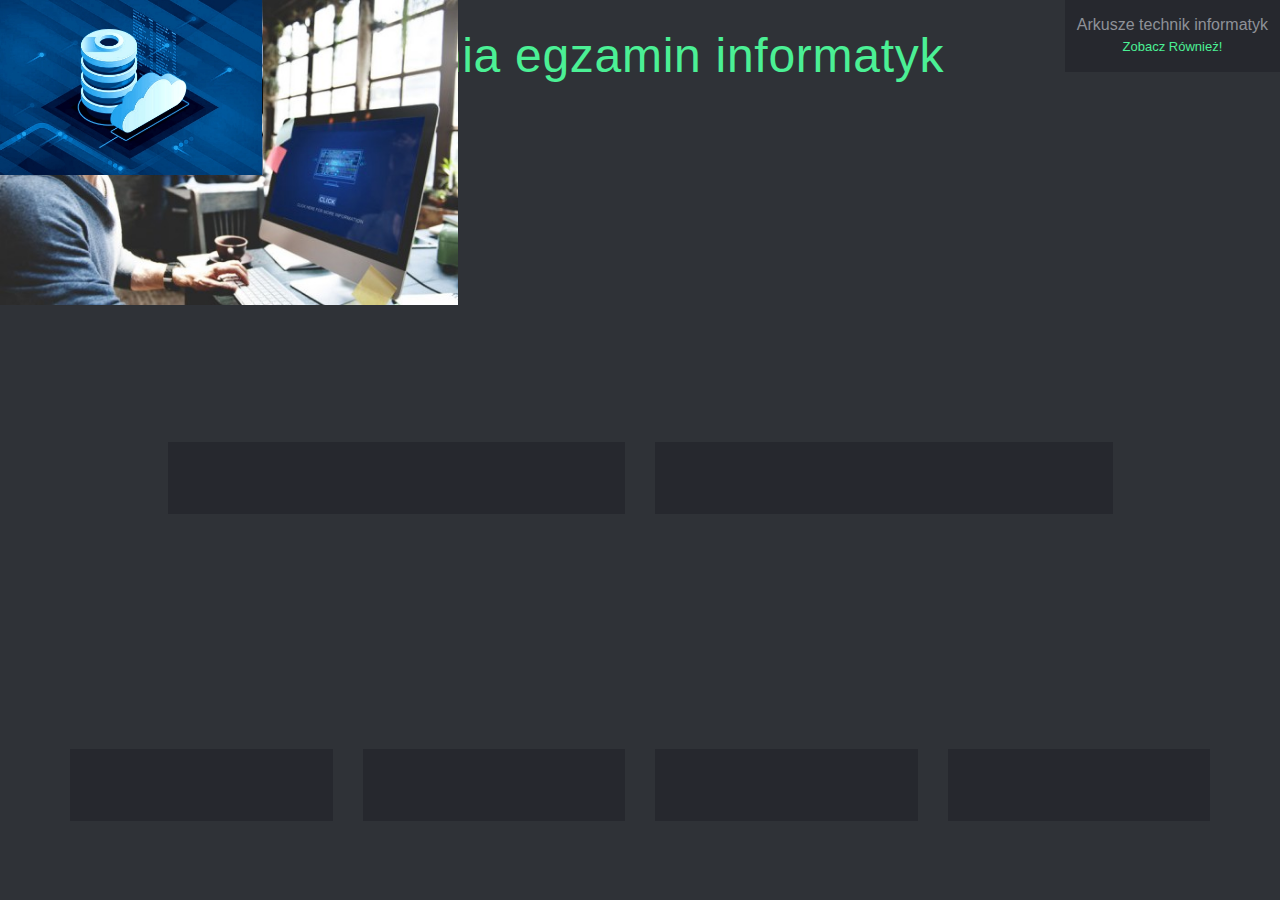
==== commit b7b8ee9f: "dodanie linku do arkuszy" ====
--- a/index.html
+++ b/index.html
@@ -18,7 +18,7 @@
           <div class="col-md-10 col-sm-10 center-block text-center aos-init aos-animate" data-aos="fade-up">
             <header>
               <h1>
-                <span style="color: #4bf095">Egzamin</span>
+                <span style="color: #4bf095">Pytania egzamin informatyk</span>
               </h1>
             </header>
           </div>
@@ -28,12 +28,12 @@
           <div class="col-md-6 col-lg-5 col-lg-offset-1 aos-init aos-animate" style="margin-bottom: 20px" data-aos="fade-up">
             <figure>
               <div class="icon-overlay icn-link">
-                <a href="/strony/egzamin/ee08"><span class="icn-more"></span><img src="img/1.jpg" alt="EE08 INF02" /></a>
+                <a href="/egzamin/ee08"><span class="icn-more"></span><img src="img/1.jpg" alt="EE08 INF02" /></a>
               </div>
 
               <figcaption class="bordered no-top-border">
                 <div class="info">
-                  <a a="" href="/strony/egzamin/ee08"
+                  <a a="" href="/egzamin/ee08"
                     ><p>
                       EE.08 / INF.02 (sprzęt, systemy i sieci komputerowe) <br /><span style="color: #4bf095; font-size: 13px">1877 pytań</span>
                     </p></a
@@ -46,12 +46,12 @@
           <div class="col-md-6 col-lg-5 aos-init aos-animate" style="margin-bottom: 20px" data-aos="fade-up">
             <figure>
               <div class="icon-overlay icn-link">
-                <a href="/strony/egzamin/ee09"><span class="icn-more"></span><img src="img/2.jpg" alt="EE09 INF03 E14" /></a>
+                <a href="/egzamin/ee09"><span class="icn-more"></span><img src="img/2.jpg" alt="EE09 INF03 E14" /></a>
               </div>
 
               <figcaption class="bordered no-top-border">
                 <div class="info">
-                  <a href="/strony/egzamin/ee09"
+                  <a href="/egzamin/ee09"
                     ><p>
                       EE.09 / INF.03 / E.14 (programowanie i bazy danych) <br /><span style="color: #4bf095; font-size: 13px">682 pytań</span>
                     </p></a
@@ -70,12 +70,12 @@
           <div class="col-sm-6 col-lg-3 aos-init aos-animate" style="margin-bottom: 20px" data-aos="fade-up">
             <figure>
               <div class="icon-overlay icn-link">
-                <a href="/strony/egzamin/sprzet"><span class="icn-more"></span><img src="img/3.jpg" alt="Sprzęt i urządzenia" /></a>
+                <a href="/egzamin/sprzet"><span class="icn-more"></span><img src="img/3.jpg" alt="Sprzęt i urządzenia" /></a>
               </div>
 
               <figcaption class="bordered no-top-border">
                 <div class="info">
-                  <a href="/strony/egzamin/sprzet"
+                  <a href="/egzamin/sprzet"
                     ><p>Sprzęt komputerowy<br /><span style="color: #4bf095; font-size: 13px">579 pytań</span></p></a
                   >
                 </div>
@@ -86,12 +86,12 @@
           <div class="col-sm-6 col-lg-3 aos-init aos-animate" style="margin-bottom: 20px" data-aos="fade-up">
             <figure>
               <div class="icon-overlay icn-link">
-                <a href="/strony/egzamin/systemy"><span class="icn-more"></span><img src="img/4.jpg" alt="Testy - Systemy operacyjne" /></a>
+                <a href="/egzamin/systemy"><span class="icn-more"></span><img src="img/4.jpg" alt="Testy - Systemy operacyjne" /></a>
               </div>
 
               <figcaption class="bordered no-top-border">
                 <div class="info">
-                  <a href="/strony/egzamin/systemy"
+                  <a href="/egzamin/systemy"
                     ><p>Systemy operacyjne<br /><span style="color: #4bf095; font-size: 13px">382 pytań</span></p></a
                   >
                 </div>
@@ -102,12 +102,12 @@
           <div class="col-sm-6 col-lg-3 aos-init aos-animate" style="margin-bottom: 20px" data-aos="fade-up">
             <figure>
               <div class="icon-overlay icn-link">
-                <a href="/strony/egzamin/sieci"><span class="icn-more"></span><img src="img/5.jpg" alt="Testy sieci komputerowe" /></a>
+                <a href="/egzamin/sieci"><span class="icn-more"></span><img src="img/5.jpg" alt="Testy sieci komputerowe" /></a>
               </div>
 
               <figcaption class="bordered no-top-border">
                 <div class="info">
-                  <a href="/strony/egzamin/sieci"
+                  <a href="/egzamin/sieci"
                     ><p>Sieci komputerowe<br /><span style="color: #4bf095; font-size: 13px">908 pytań</span></p></a
                   >
                 </div>
@@ -118,17 +118,28 @@
           <div class="col-sm-6 col-lg-3 aos-init aos-animate" style="margin-bottom: 20px" data-aos="fade-up">
             <figure>
               <div class="icon-overlay icn-link">
-                <a href="/strony/egzamin/bazy"><span class="icn-more"></span><img src="img/6.jpg" alt="Testy - bazy danych i SQL" /></a>
+                <a href="/egzamin/bazy"><span class="icn-more"></span><img src="img/6.jpg" alt="Testy - bazy danych i SQL" /></a>
               </div>
 
               <figcaption class="bordered no-top-border">
                 <div class="info">
-                  <a href="/strony/egzamin/bazy"
+                  <a href="/egzamin/bazy"
                     ><p>Bazy danych i SQL<br /><span style="color: #4bf095; font-size: 13px">196 pytań</span></p></a
                   >
                 </div>
               </figcaption>
             </figure>
+          </div>
+          <div style="position: fixed; top: 0; right: 0; border-radius: 50px; z-index: 5000">
+            <a href="/arkusze">
+              <figure>
+                <figcaption class="bordered no-top-border">
+                  <div class="info">
+                    <p>Arkusze technik informatyk<br /><span style="color: #4bf095; font-size: 13px">Zobacz Również!</span></p>
+                  </div>
+                </figcaption>
+              </figure>
+            </a>
           </div>
         </div>
       </div>
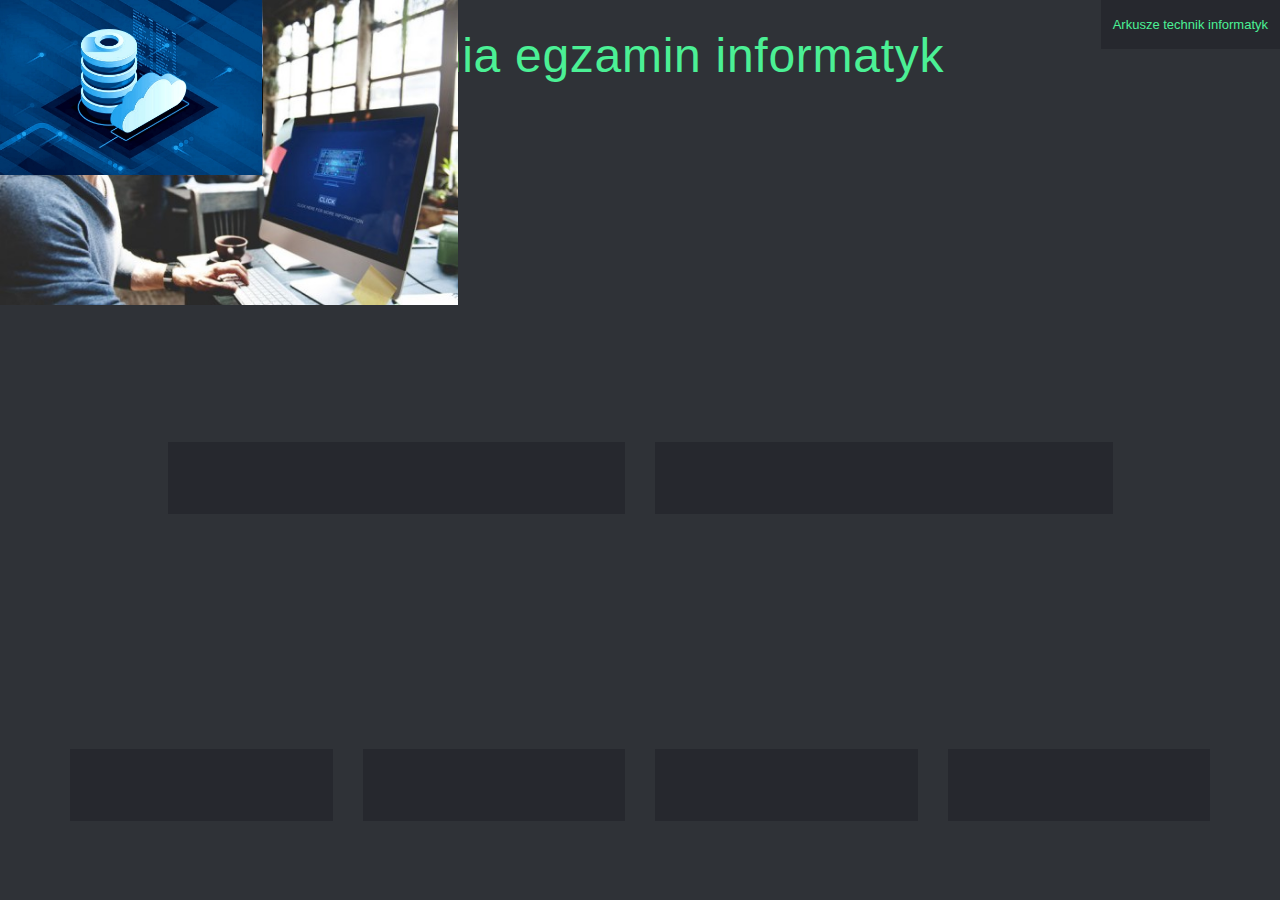
==== commit ef2e57f3: "zmiana linku do arkuszy" ====
--- a/index.html
+++ b/index.html
@@ -15,7 +15,7 @@
     <section id="portfolio">
       <div class="container inner light-bg" style="padding-top: 25px; padding-bottom: 30px">
         <div class="row c" style="padding-bottom: 30px">
-          <div class="col-md-10 col-sm-10 center-block text-center aos-init aos-animate" data-aos="fade-up">
+          <div class="col-md-10 col-sm-10 center-block text-center aos-init aos-animate mt-5 mt-lg-0" data-aos="fade-up">
             <header>
               <h1>
                 <span style="color: #4bf095">Pytania egzamin informatyk</span>
@@ -135,7 +135,7 @@
               <figure>
                 <figcaption class="bordered no-top-border">
                   <div class="info">
-                    <p>Arkusze technik informatyk<br /><span style="color: #4bf095; font-size: 13px">Zobacz Również!</span></p>
+                    <span style="color: #4bf095; font-size: 13px">Arkusze technik informatyk</span>
                   </div>
                 </figcaption>
               </figure>
